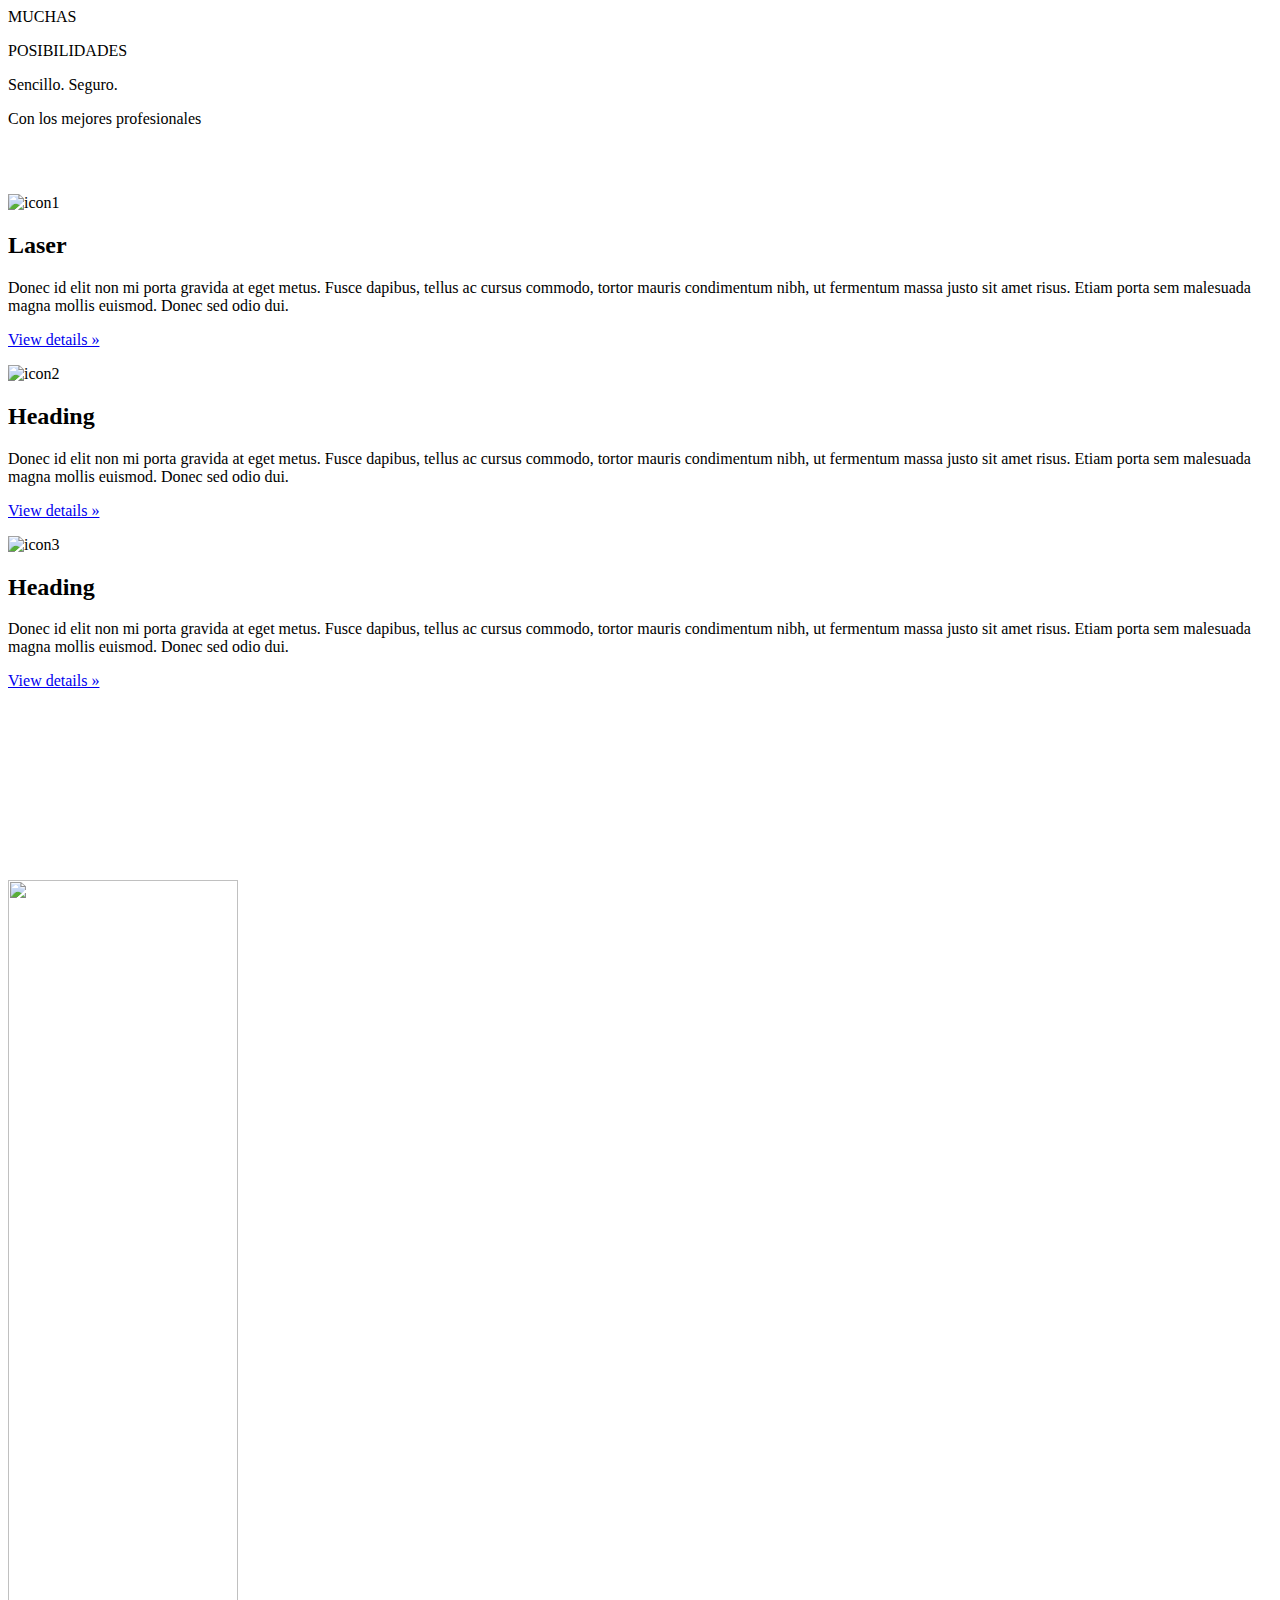
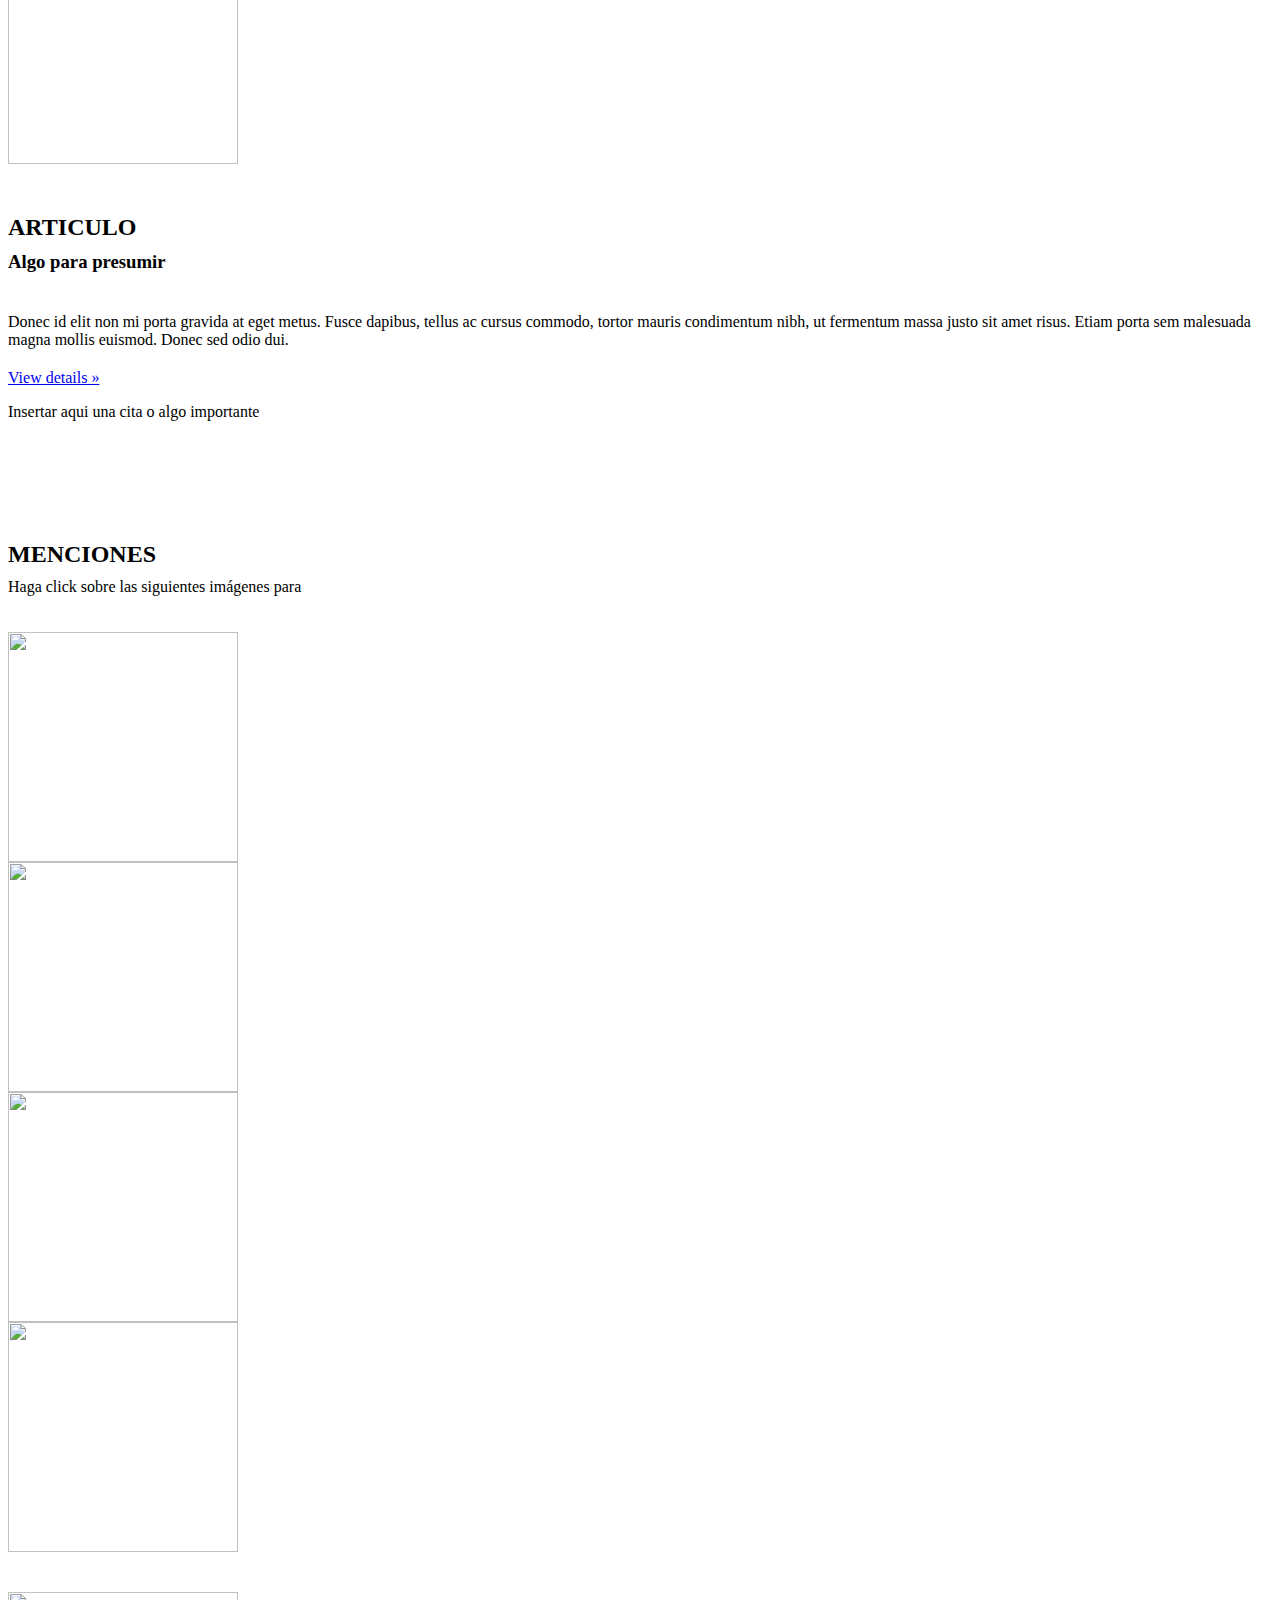
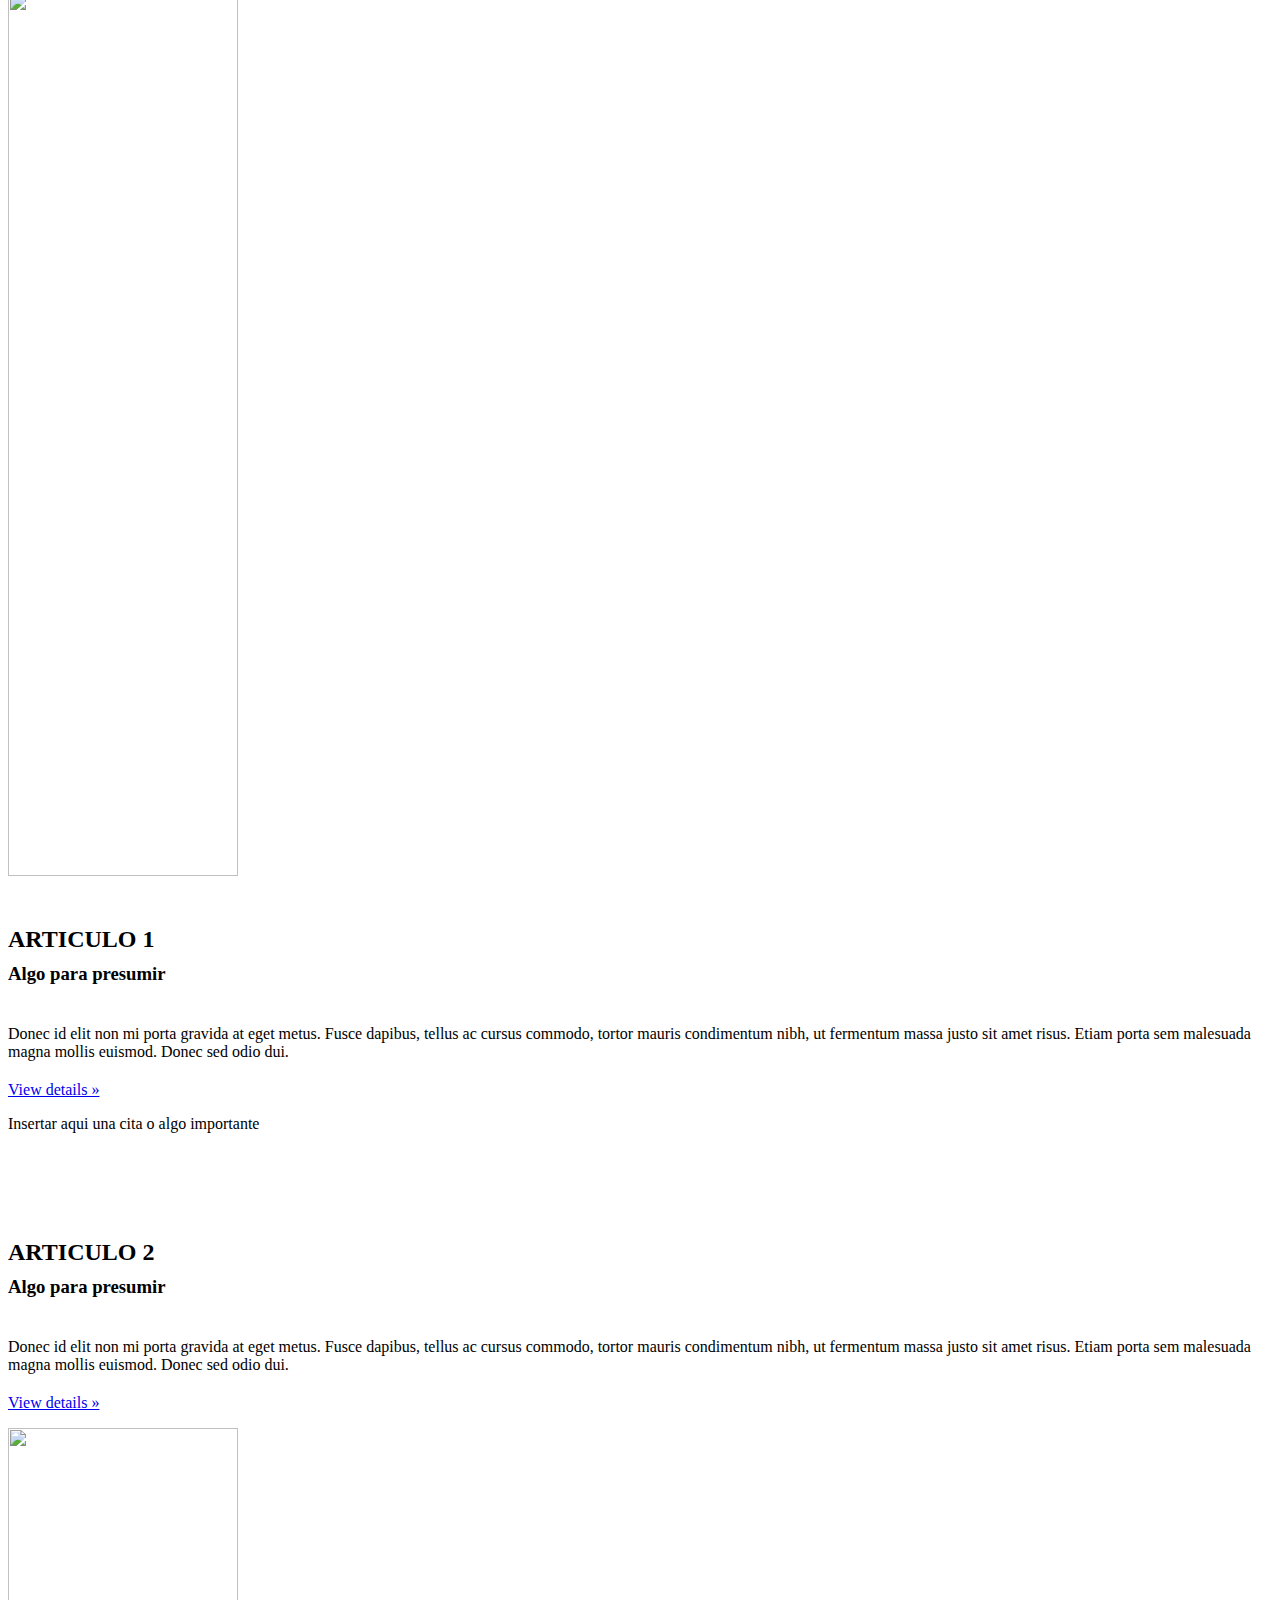
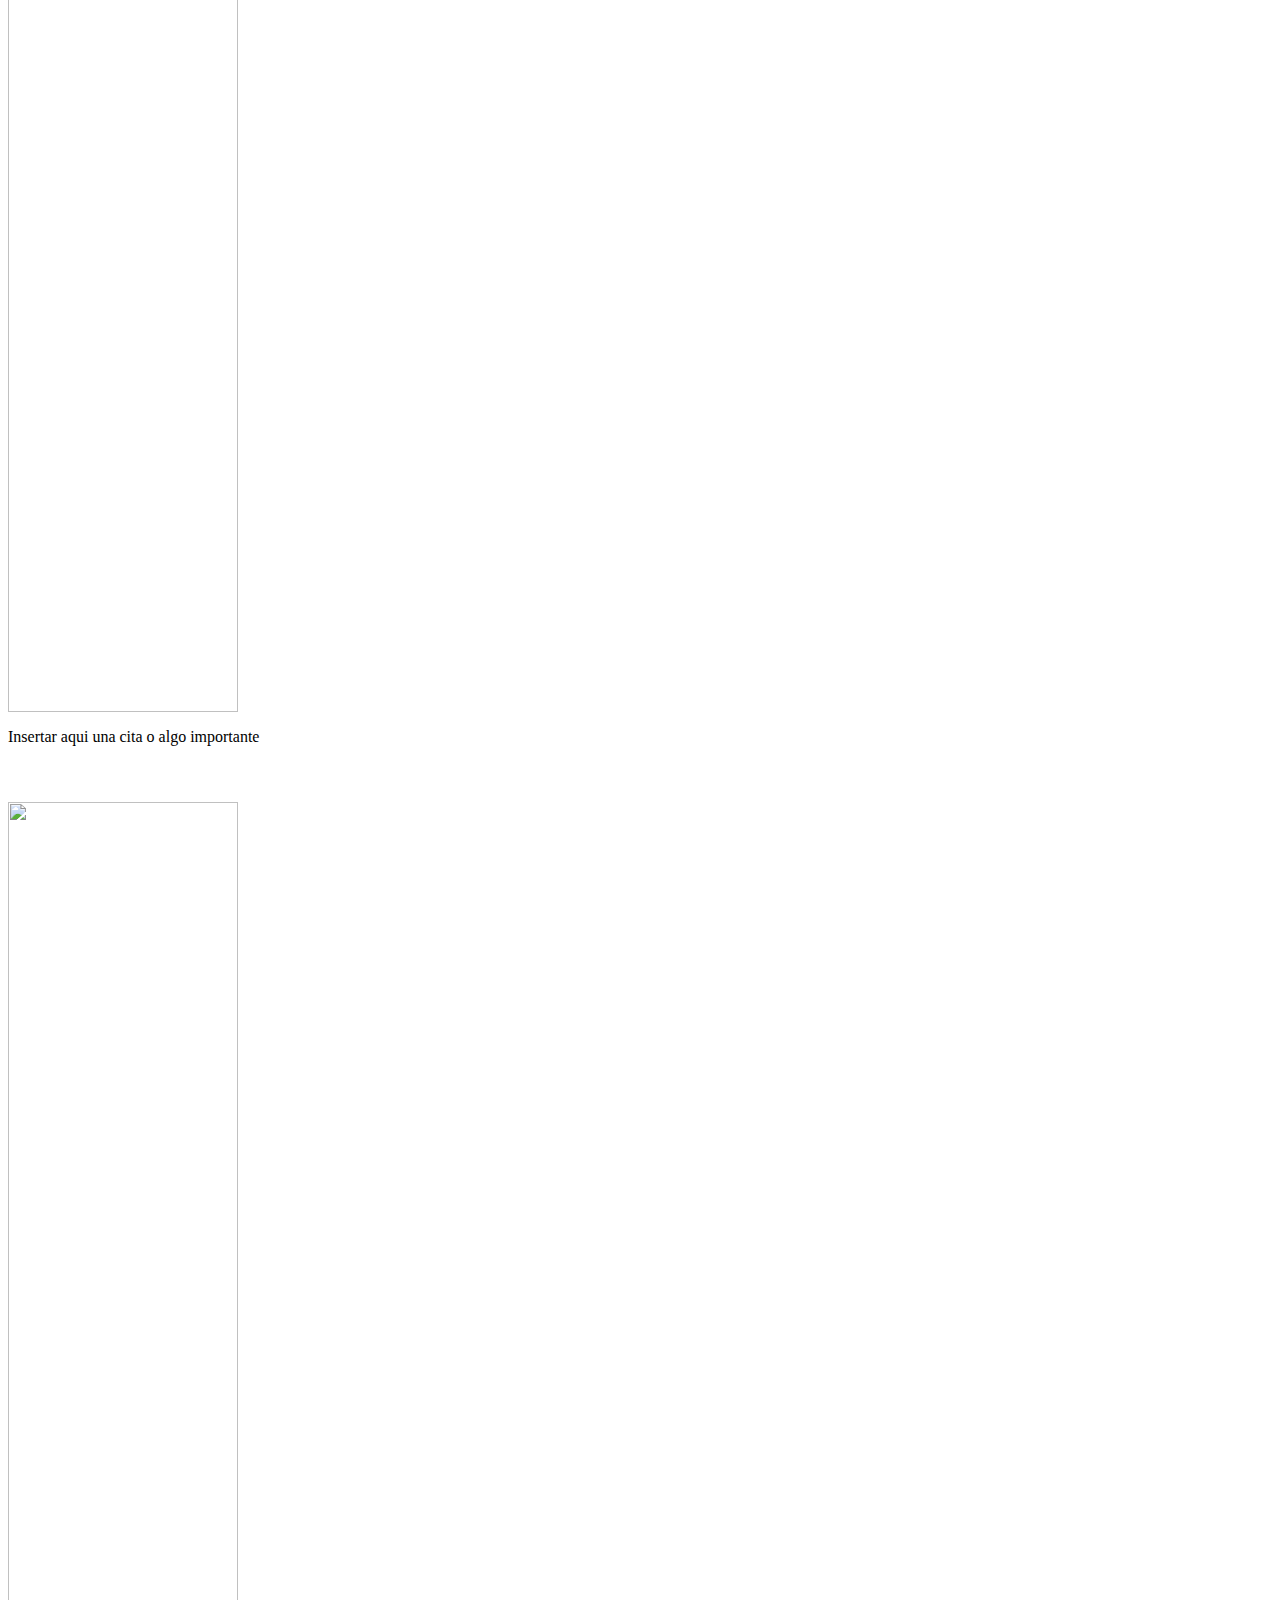
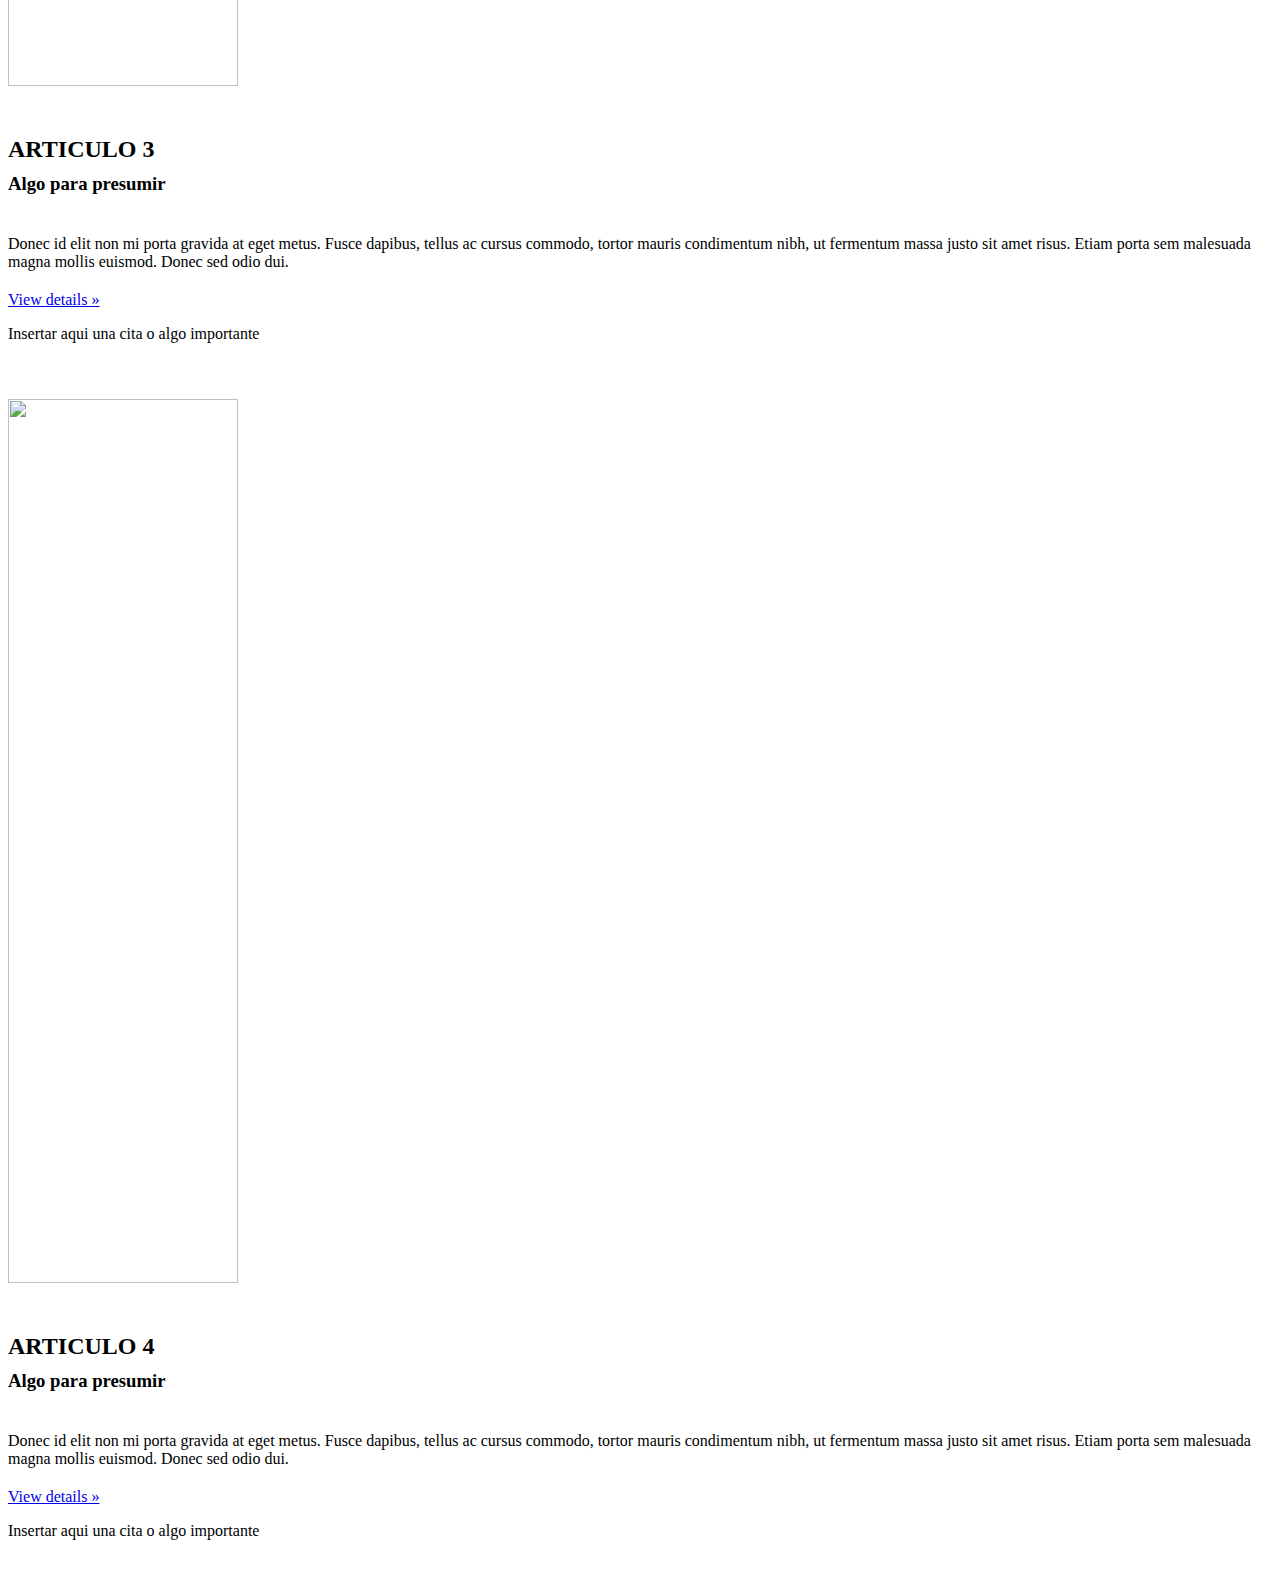
==== html/home.html @ 184cecd7 "added files" ====
<html>


<body>




<!-- <div id="wrapper_bloc">
 -->
    <!--BLOQUE  INICIO-->
    <div id="bloque_inicio" class="appear">
      <!-- Begin PIC-FONDO -->

      <!-- Main jumbotron for a primary marketing message or call to action -->
      <div class="img_fondo fondo_home">
        <!-- <img class="img_fondo abs_position img_jumbo" src="./img/dermatologistsalary1158mod.jpg"> -->
        <div class="container">
          <p class="rotulo1">MUCHAS </p>
          <p class="rotulo2">POSIBILIDADES</p>

          <p class="rotulo_texto1">Sencillo. Seguro.</p>
          <p class="rotulo_texto2">Con los mejores profesionales</p>
        </div>
      </div>
      <!-- END PIC FONDO -->

      <!-- Begin 3 expositores -->
      <div class="container" style="padding-top:50px;">
        <!-- Example row of columns -->
        <div class="row">
          <div class="col-md-4 ">
            <div class="col-md-12 ">
              <img src="./img/circulo_laser.png"  alt="icon1" class="color-icon">
              <div class="color-container extra-padding-4d">
                <h2 class="over-color-icon">Laser</h2>
                <p>Donec id elit non mi porta gravida at eget metus. Fusce dapibus, tellus ac cursus commodo, tortor mauris condimentum nibh, ut fermentum massa justo sit amet risus. Etiam porta sem malesuada magna mollis euismod. Donec sed odio dui. </p>
                <p><a class="btn btn-default" href="#" role="button">View details &raquo;</a></p>
              </div>
            </div>
          </div>

          <div class="col-md-4 ">
            <div class="col-md-12 ">
              <img src="./img/circulo.png"  alt="icon2" class="color-icon">
              <div class="color-container extra-padding-4d">
                <h2 class="over-color-icon">Heading</h2>
                <p>Donec id elit non mi porta gravida at eget metus. Fusce dapibus, tellus ac cursus commodo, tortor mauris condimentum nibh, ut fermentum massa justo sit amet risus. Etiam porta sem malesuada magna mollis euismod. Donec sed odio dui. </p>
                <p><a class="btn btn-default" href="#" role="button">View details &raquo;</a></p>
              </div>
            </div>
          </div>
          <div class="col-md-4">
            <div class="col-md-12 ">
              <img src="./img/circulo.png"  alt="icon3" class="color-icon">
              <div class="color-container extra-padding-4d">
                <h2 class="over-color-icon">Heading</h2>
                <p>Donec id elit non mi porta gravida at eget metus. Fusce dapibus, tellus ac cursus commodo, tortor mauris condimentum nibh, ut fermentum massa justo sit amet risus. Etiam porta sem malesuada magna mollis euismod. Donec sed odio dui. </p>
                <p><a class="btn btn-default" href="#" role="button">View details &raquo;</a></p>
              </div>
            </div>
          </div>
        </div>
      </div>


      <!-- <hr> -->

      <!-- End 3 expositores -->

      <!-- Begin extra expositor -->

      <!-- Main jumbotron for a primary marketing message or call to action -->
      <div class="expositor_fondo" id="bloque_expositor" style="margin-top:150px;"> 
        <div class="container" >

          <div class="row" style="padding-top:20px;">



            <div class="row" style="padding-top:20px;">

              <div class="col-md-3" >
                <img src="./img/portait.jpg" style="width: 100%; max-width:230px; position: relative size: cover;">
              </div>

              <div id="bloque_articulos" class="col-md-8 col-md-offset-1">
                <h2 style="margin-top:50px;">ARTICULO</h2>
                <h3 style="margin-top:-10px;">Algo para presumir</h3>
                <p style="margin-top:40px;">Donec id elit non mi porta gravida at eget metus. Fusce dapibus, tellus ac cursus commodo, tortor mauris condimentum nibh, ut fermentum massa justo sit amet risus. Etiam porta sem malesuada magna mollis euismod. Donec sed odio dui. </p>
                <p style="margin-top:20px;"><a class="btn btn-default" href="#" role="button">View details &raquo;</a></p>
              </div>

              <div class="col-md-12 remark-cite">
                <p>Insertar aqui una cita o algo importante</p>
              </div>
            </div>

          </div>
        </div>
        <!-- END extra expositor -->
      </div>

      <!-- Expositor de imágenes desplegables -->

  <div   id="image_block_4" style="margin-top:120px;">
    <div class="container">
              <div  class="row">
                <div class="expositor_fondo" id="rotulo_menciones">
                <h2 style="">MENCIONES</h2>
                <p style="margin-top:-10px;">Haga click sobre las siguientes imágenes para </p>
                </div>
              </div>

      <div class="row expositor_fondo" id="contenedor_imagenes" style="padding-top:20px; padding-bottom:20px;">

              <div class="col-md-3" alt="img1 Showcase" style="position: relative;" >
                <img src="./img/portait.jpg" class="image_showcase" onclick="clickImage1()" height= "230px" width="230px;">
              </div>

              <div class="col-md-3 " alt="img2 Showcase" style="position: relative;">
                <img src="./img/portait.jpg" height= "230px" width="230px;" class="image_showcase" onclick="clickImage2()">
              </div>

              <div class="col-md-3 " alt="img3 Showcase" style="position: relative;">
                <img src="./img/portait.jpg" height= "230px" width="230px;" class="image_showcase" onclick="clickImage3()">
              </div>

              <div class="col-md-3 " alt="img4 Showcase" style="position: relative;">
                <img src="./img/portait.jpg" height= "230px" width="230px;" class="image_showcase" onclick="clickImage4()">
              </div>

            </div>

              
     
    </div>
  </div>

<!-- EXPOSITORS -->

<div id="espacio">
<!-- 
<div id="slide_block1" class="disappear"> -->
  <div class="expositor_fondo disappear" style="" id="slide_block1">
    <div class="container">
      <div class="row "  style="padding-top:20px; padding-bottom:20px;">

              <div class="col-md-3" >
                <img src="./img/portait.jpg" style="width: 100%; max-width:230px; position: relative size: cover;">
              </div>

              <div class="col-md-8 col-md-offset-1">
                <h2 style="margin-top:50px;">ARTICULO 1</h2>
                <h3 style="margin-top:-10px;">Algo para presumir</h3>
                <p style="margin-top:40px;">Donec id elit non mi porta gravida at eget metus. Fusce dapibus, tellus ac cursus commodo, tortor mauris condimentum nibh, ut fermentum massa justo sit amet risus. Etiam porta sem malesuada magna mollis euismod. Donec sed odio dui. </p>
                <p style="margin-top:20px;"><a class="btn btn-default" href="#" role="button">View details &raquo;</a></p>
              </div>

              <div class="col-md-12 remark-cite">
                <p>Insertar aqui una cita o algo importante</p>
              </div>
      </div>
    </div>
  </div>

<!-- 
          </div> -->
      

      



   <div class="expositor_fondo disappear"  id="slide_block2">
    <div class="container">
      <div class="row "  style="padding-top:20px; padding-bottom:20px;">

              

              <div  class="col-md-8 col-md-offset-1">
                <h2 style="margin-top:50px;">ARTICULO 2</h2>
                <h3 style="margin-top:-10px;">Algo para presumir</h3>
                <p style="margin-top:40px;">Donec id elit non mi porta gravida at eget metus. Fusce dapibus, tellus ac cursus commodo, tortor mauris condimentum nibh, ut fermentum massa justo sit amet risus. Etiam porta sem malesuada magna mollis euismod. Donec sed odio dui. </p>
                <p style="margin-top:20px;"><a class="btn btn-default" href="#" role="button">View details &raquo;</a></p>
              </div>

              <div class="col-md-3" >
                <img src="./img/portait.jpg" style="width: 100%; max-width:230px; position: relative size: cover;">
              </div>

              <div class="col-md-12 remark-cite">
                <p>Insertar aqui una cita o algo importante</p>
              </div>
      </div>
    </div>
  </div>



   <div class="expositor_fondo disappear"  id="slide_block3">
    <div class="container">
      <div class="row "  style="padding-top:20px; padding-bottom:20px;">

              <div class="col-md-3" >
                <img src="./img/portait.jpg" style="width: 100%; max-width:230px; position: relative size: cover;">
              </div>

              <div  class="col-md-8 col-md-offset-1">
                <h2 style="margin-top:50px;">ARTICULO 3</h2>
                <h3 style="margin-top:-10px;">Algo para presumir</h3>
                <p style="margin-top:40px;">Donec id elit non mi porta gravida at eget metus. Fusce dapibus, tellus ac cursus commodo, tortor mauris condimentum nibh, ut fermentum massa justo sit amet risus. Etiam porta sem malesuada magna mollis euismod. Donec sed odio dui. </p>
                <p style="margin-top:20px;"><a class="btn btn-default" href="#" role="button">View details &raquo;</a></p>
              </div>

              <div class="col-md-12 remark-cite">
                <p>Insertar aqui una cita o algo importante</p>
              </div>
      </div>
    </div>
  </div>


 <div class="expositor_fondo disappear"  id="slide_block4">
    <div class="container">
      <div class="row "  style="padding-top:20px; padding-bottom:20px;">

              <div class="col-md-3" >
                <img src="./img/portait.jpg" style="width: 100%; max-width:230px; position: relative size: cover;">
              </div>

              <div  class="col-md-8 col-md-offset-1">
                <h2 style="margin-top:50px;">ARTICULO 4</h2>
                <h3 style="margin-top:-10px;">Algo para presumir</h3>
                <p style="margin-top:40px;">Donec id elit non mi porta gravida at eget metus. Fusce dapibus, tellus ac cursus commodo, tortor mauris condimentum nibh, ut fermentum massa justo sit amet risus. Etiam porta sem malesuada magna mollis euismod. Donec sed odio dui. </p>
                <p style="margin-top:20px;"><a class="btn btn-default" href="#" role="button">View details &raquo;</a></p>
              </div>

              <div class="col-md-12 remark-cite">
                <p>Insertar aqui una cita o algo importante</p>
              </div>
      </div>
    </div>
  </div>


      </div>


    </div>
<!-- END BLOQUE INICIO -->

<!-- BLOQUE INFO -->
     <!--  <div id="bloque_info" class="disappear">
       
    </div> -->
<!-- END BLOQUE INFO -->


<!-- </div> -->

</body>

</html>
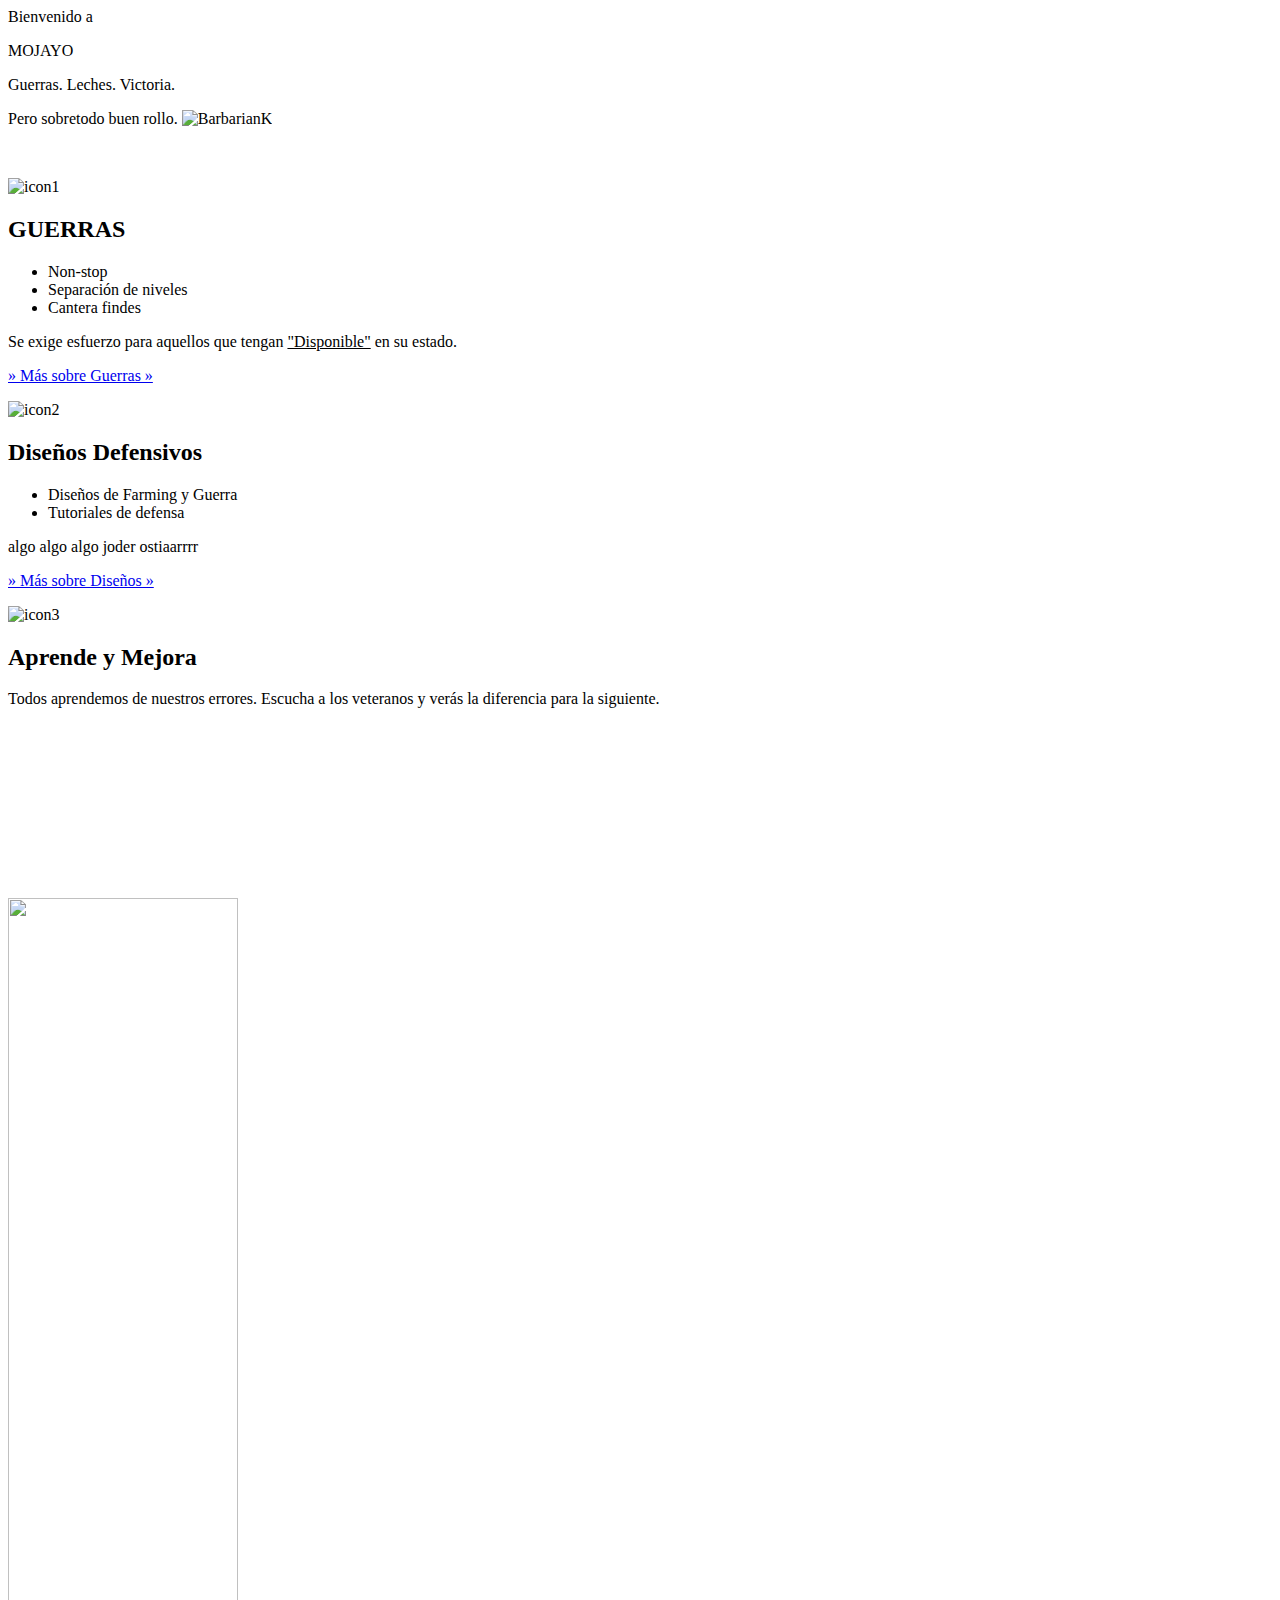
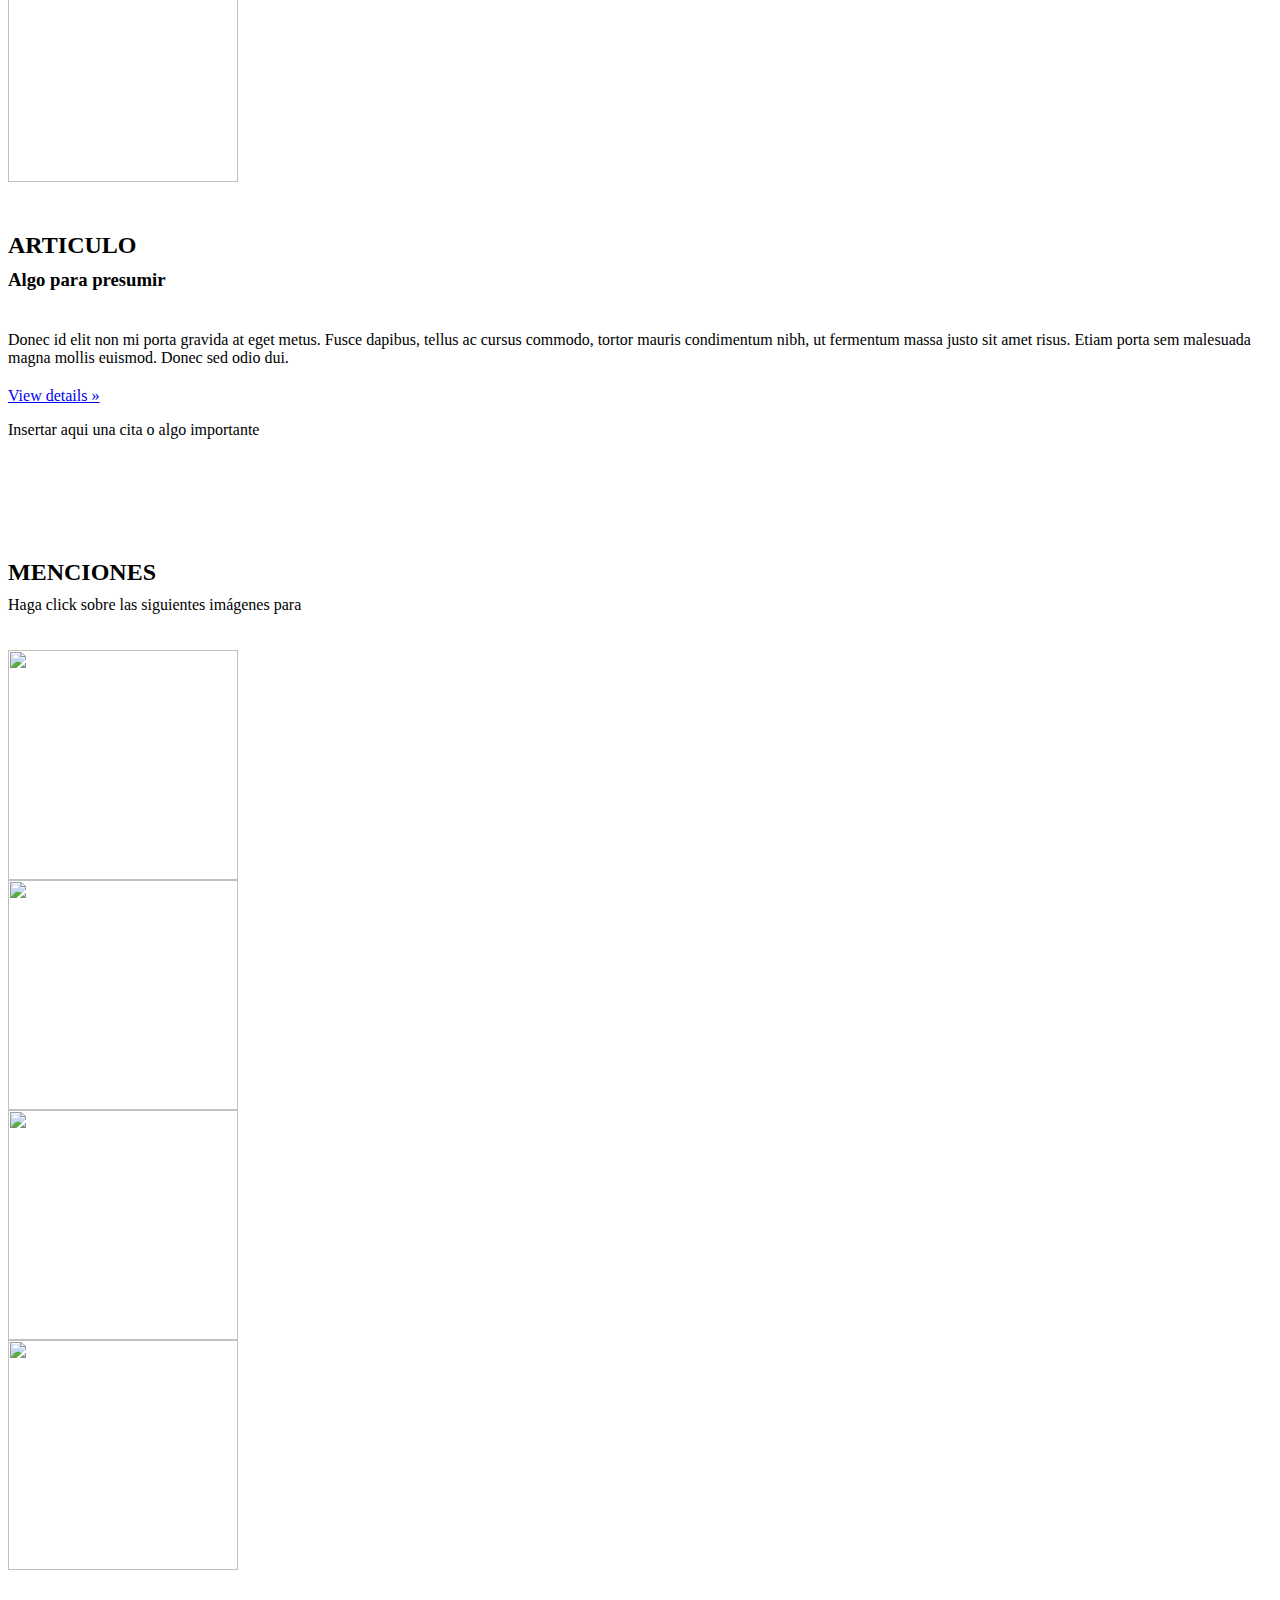
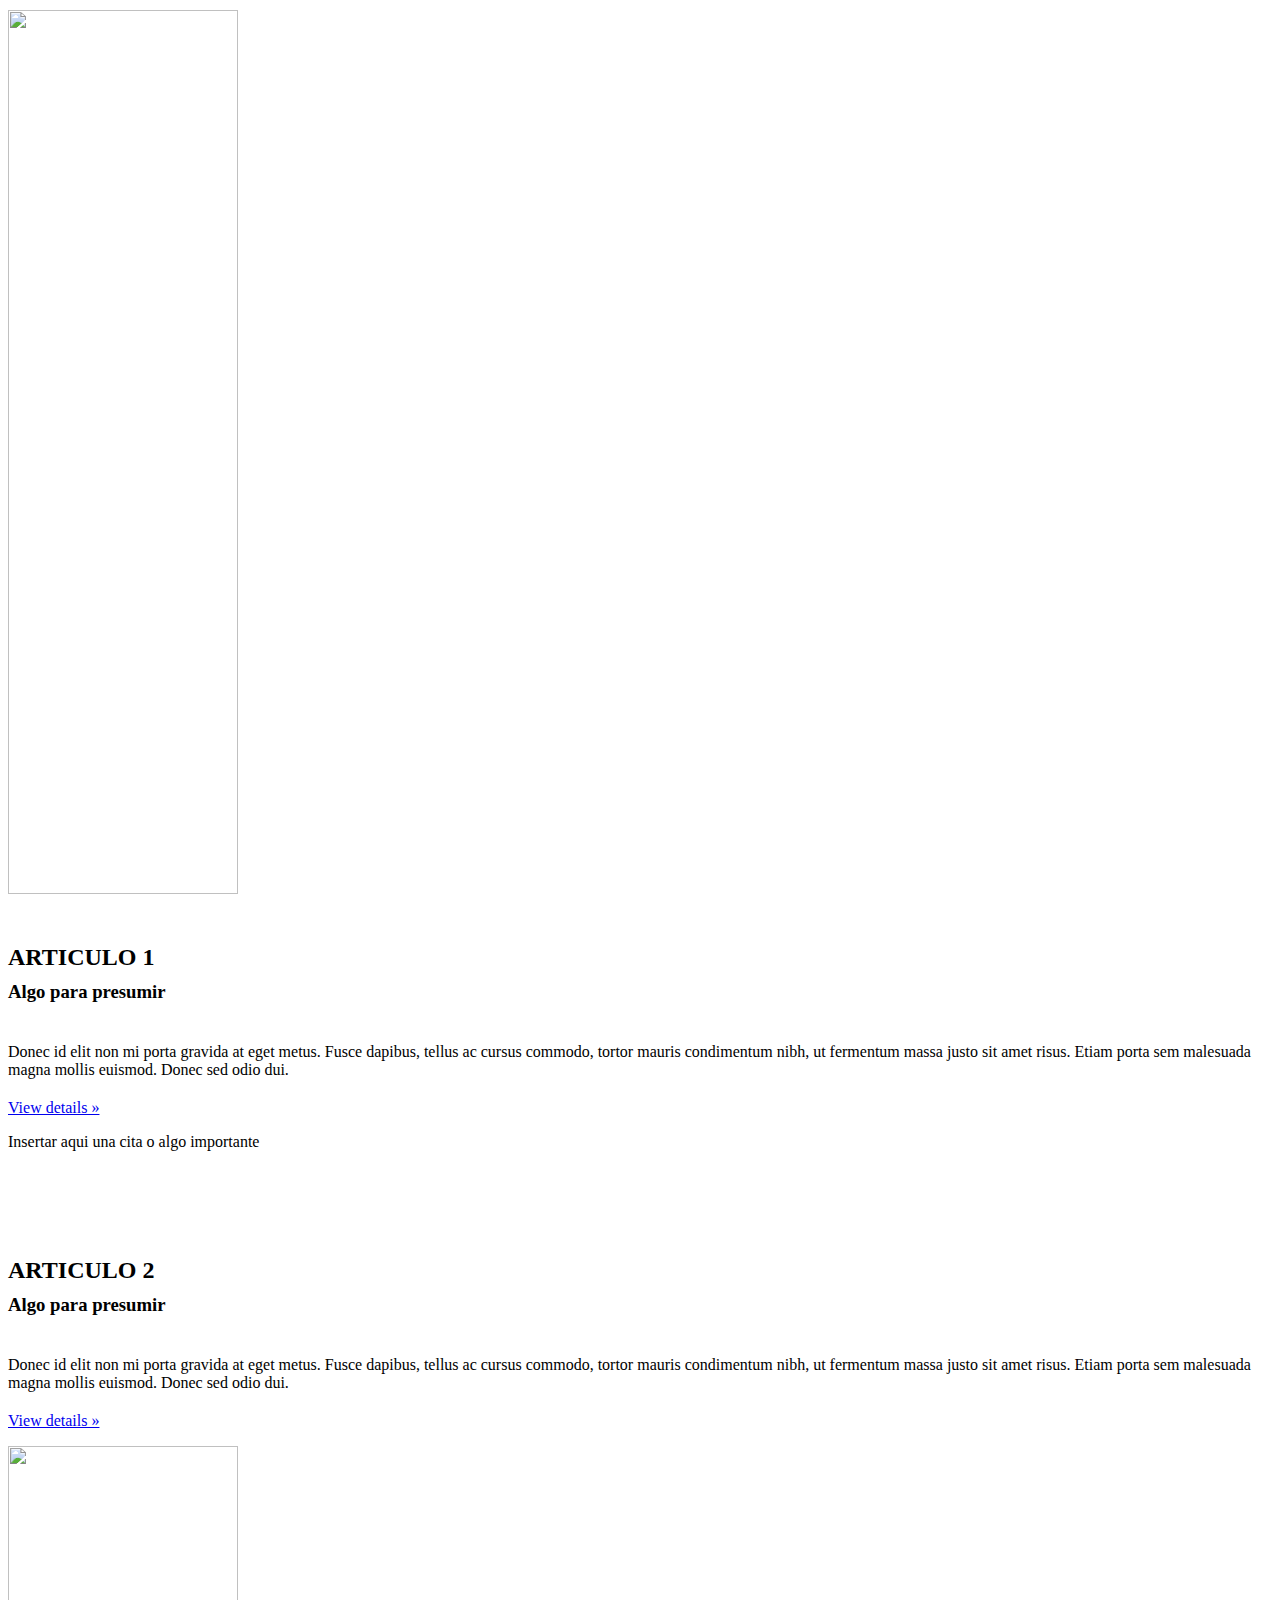
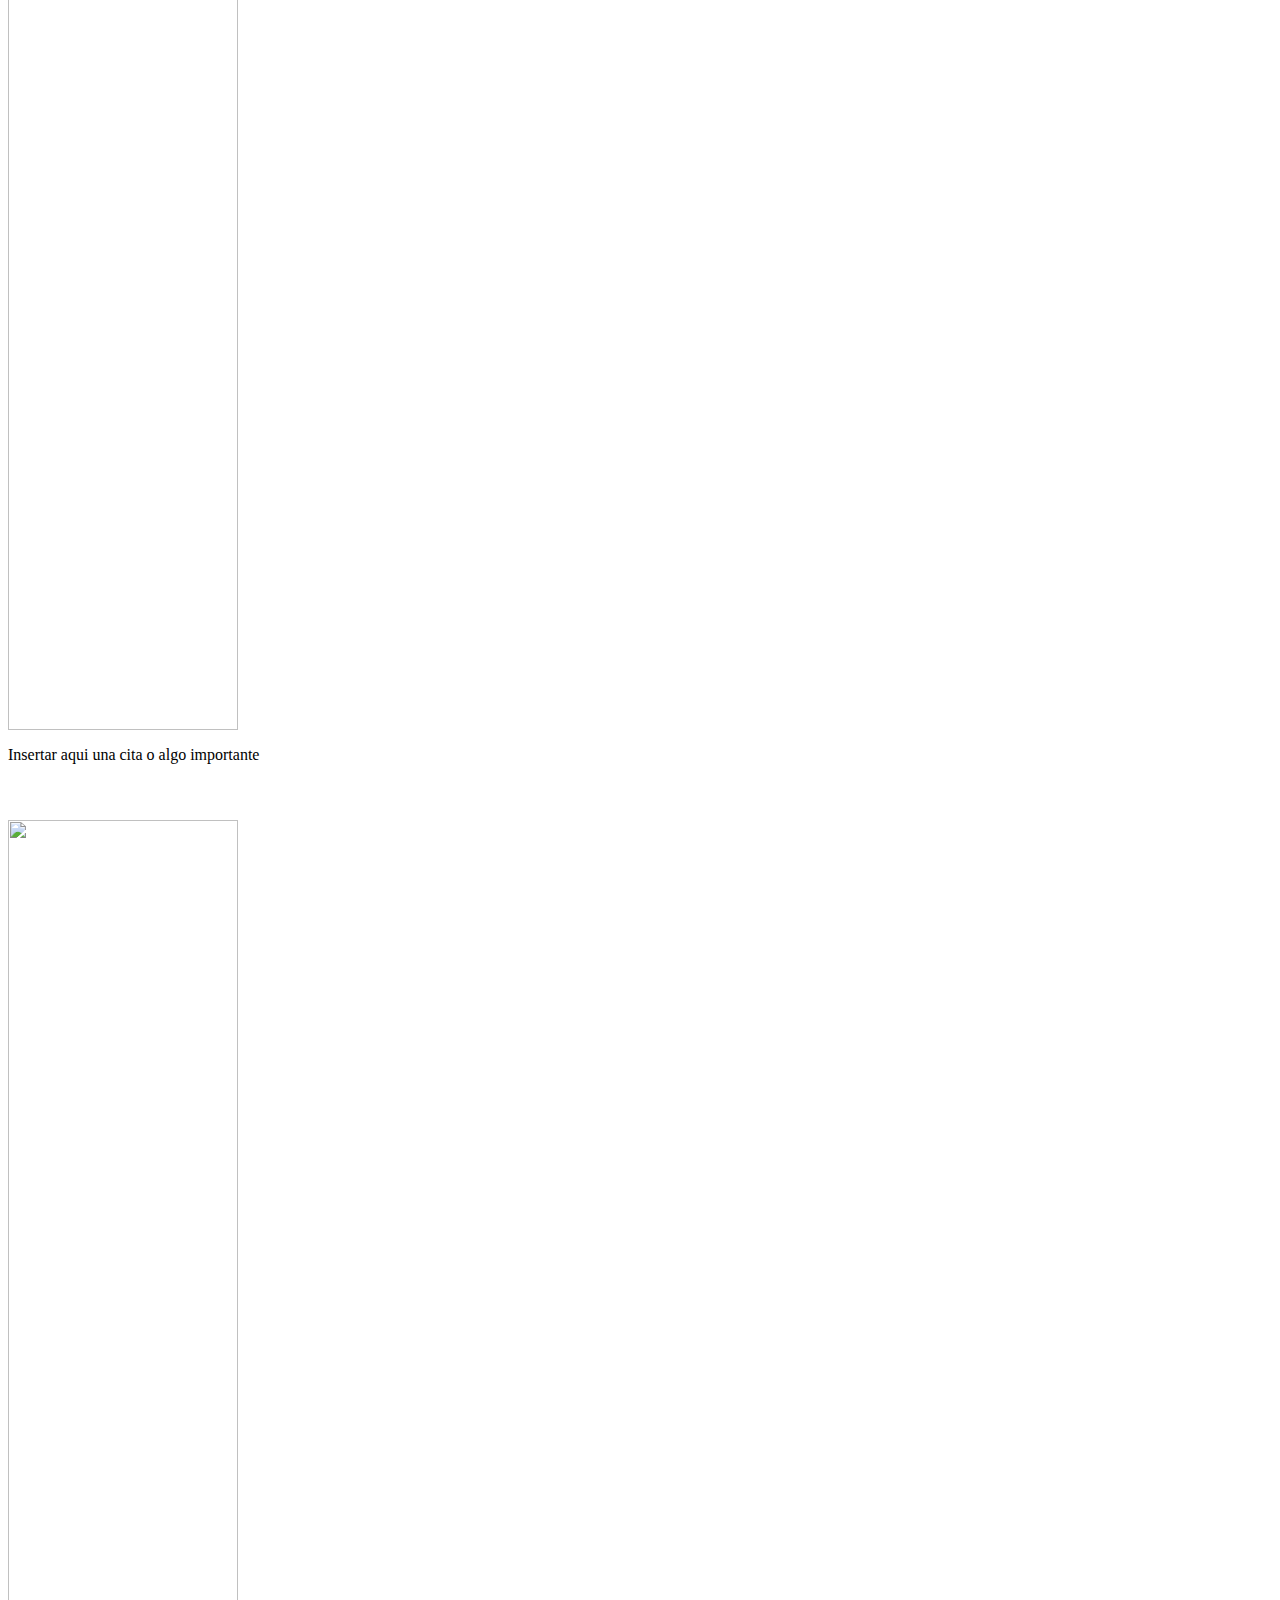
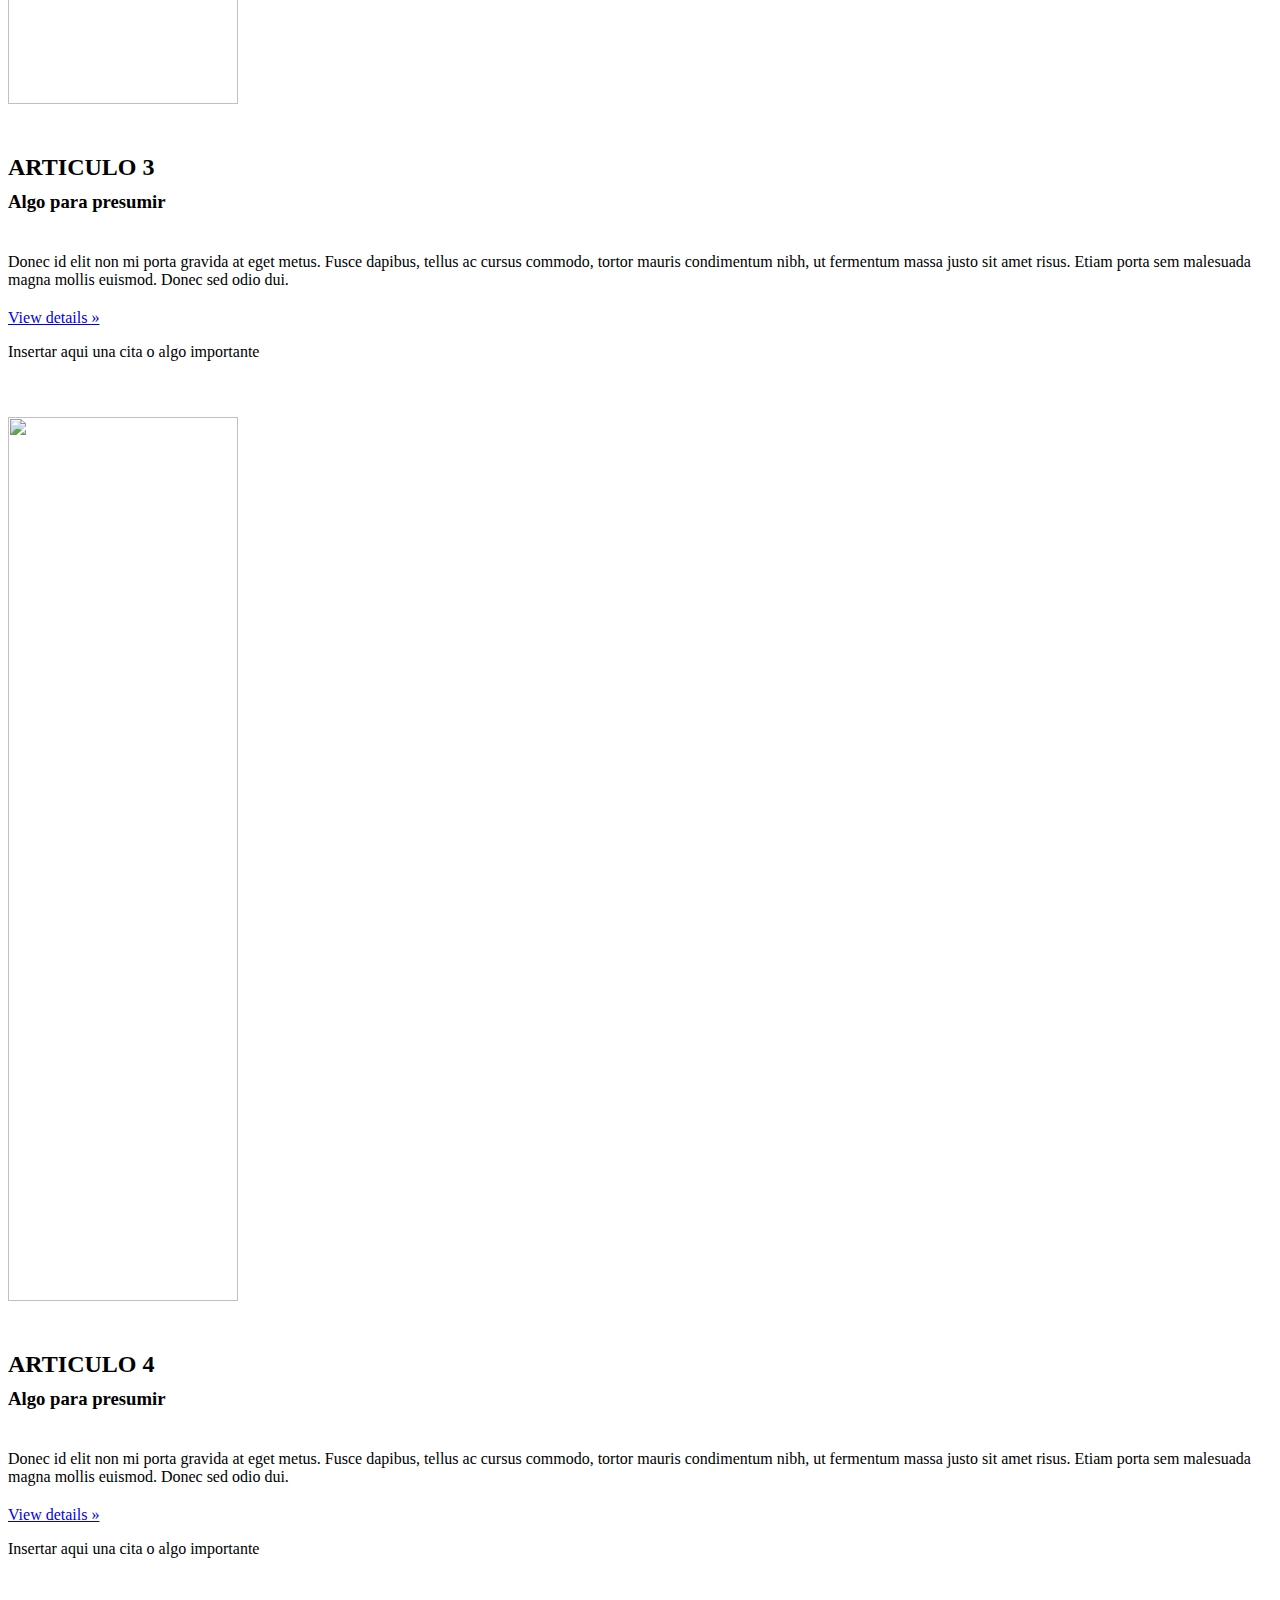
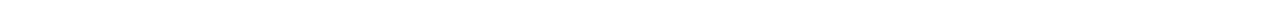
==== commit 19a5f871: "changes" ====
--- a/html/home.html
+++ b/html/home.html
@@ -6,6 +6,7 @@
 
 
 <body>
+
 
 
 
@@ -20,47 +21,68 @@
       <div class="img_fondo fondo_home">
         <!-- <img class="img_fondo abs_position img_jumbo" src="./img/dermatologistsalary1158mod.jpg"> -->
         <div class="container">
-          <p class="rotulo1">MUCHAS </p>
-          <p class="rotulo2">POSIBILIDADES</p>
-
-          <p class="rotulo_texto1">Sencillo. Seguro.</p>
-          <p class="rotulo_texto2">Con los mejores profesionales</p>
+          <p class="rotulo1 rotulo_color">Bienvenido a </p>
+          <p class="rotulo2 rotulo_color">MOJAYO</p>
+
+          <p class="rotulo_texto1 rotulo_color">Guerras. Leches. Victoria.</p>
+          <span class="rotulo_texto2 rotulo_color">Pero sobretodo buen rollo.</span>
+
+          <img src="./img/king1.png" alt="BarbarianK" class="imagen_fondo_complementaria">
+
+          
         </div>
+
       </div>
       <!-- END PIC FONDO -->
 
       <!-- Begin 3 expositores -->
+
+
       <div class="container" style="padding-top:50px;">
         <!-- Example row of columns -->
         <div class="row">
           <div class="col-md-4 ">
             <div class="col-md-12 ">
-              <img src="./img/circulo_laser.png"  alt="icon1" class="color-icon">
+              <img src="./img/circulos/circulo_espadas.png"  alt="icon1" class="color-icon">
               <div class="color-container extra-padding-4d">
-                <h2 class="over-color-icon">Laser</h2>
-                <p>Donec id elit non mi porta gravida at eget metus. Fusce dapibus, tellus ac cursus commodo, tortor mauris condimentum nibh, ut fermentum massa justo sit amet risus. Etiam porta sem malesuada magna mollis euismod. Donec sed odio dui. </p>
-                <p><a class="btn btn-default" href="#" role="button">View details &raquo;</a></p>
+                <h2 class="over-color-icon">GUERRAS</h2>
+                <ul class="list_box">
+                  <li>Non-stop</li>
+                  <li>Separación de niveles</li>
+                  <li>Cantera findes</li>
+                </ul>
+
+                <p>Se exige esfuerzo para aquellos que tengan <u>"Disponible"</u> en su estado. </p>
+
+                <p><a class="" href="#" role="button"> &raquo; Más sobre Guerras &raquo;</a></p>
               </div>
             </div>
           </div>
 
           <div class="col-md-4 ">
             <div class="col-md-12 ">
-              <img src="./img/circulo.png"  alt="icon2" class="color-icon">
+              <img src="./img/circulos/circulo_escudo.png"  alt="icon2" class="color-icon">
               <div class="color-container extra-padding-4d">
-                <h2 class="over-color-icon">Heading</h2>
-                <p>Donec id elit non mi porta gravida at eget metus. Fusce dapibus, tellus ac cursus commodo, tortor mauris condimentum nibh, ut fermentum massa justo sit amet risus. Etiam porta sem malesuada magna mollis euismod. Donec sed odio dui. </p>
-                <p><a class="btn btn-default" href="#" role="button">View details &raquo;</a></p>
+                <h2 class="over-color-icon">Diseños Defensivos</h2>
+
+                <ul class="list_box">
+                  
+                  <li>Diseños de Farming y Guerra</li>
+                  <li>Tutoriales de defensa</li>
+                </ul>
+
+                <p> algo algo algo joder ostiaarrrr</p>
+                <p><a class="" href="#" role="button"> &raquo; Más sobre Diseños &raquo;</a></p>
               </div>
             </div>
           </div>
           <div class="col-md-4">
             <div class="col-md-12 ">
-              <img src="./img/circulo.png"  alt="icon3" class="color-icon">
+              <img src="./img/circulos/circulo_aprender.png"  alt="icon3" class="color-icon">
               <div class="color-container extra-padding-4d">
-                <h2 class="over-color-icon">Heading</h2>
-                <p>Donec id elit non mi porta gravida at eget metus. Fusce dapibus, tellus ac cursus commodo, tortor mauris condimentum nibh, ut fermentum massa justo sit amet risus. Etiam porta sem malesuada magna mollis euismod. Donec sed odio dui. </p>
-                <p><a class="btn btn-default" href="#" role="button">View details &raquo;</a></p>
+                <h2 class="over-color-icon">Aprende y Mejora</h2>
+                <p> Todos aprendemos de nuestros errores. Escucha a los veteranos y verás la diferencia para la siguiente. </p>
+                <!-- <p><a class="btn btn-default" href="#" role="button">View details &raquo;</a></p> -->
               </div>
             </div>
           </div>
@@ -252,8 +274,6 @@
 
 
     </div>
-<!-- END BLOQUE INICIO -->
-
 <!-- BLOQUE INFO -->
      <!--  <div id="bloque_info" class="disappear">
        
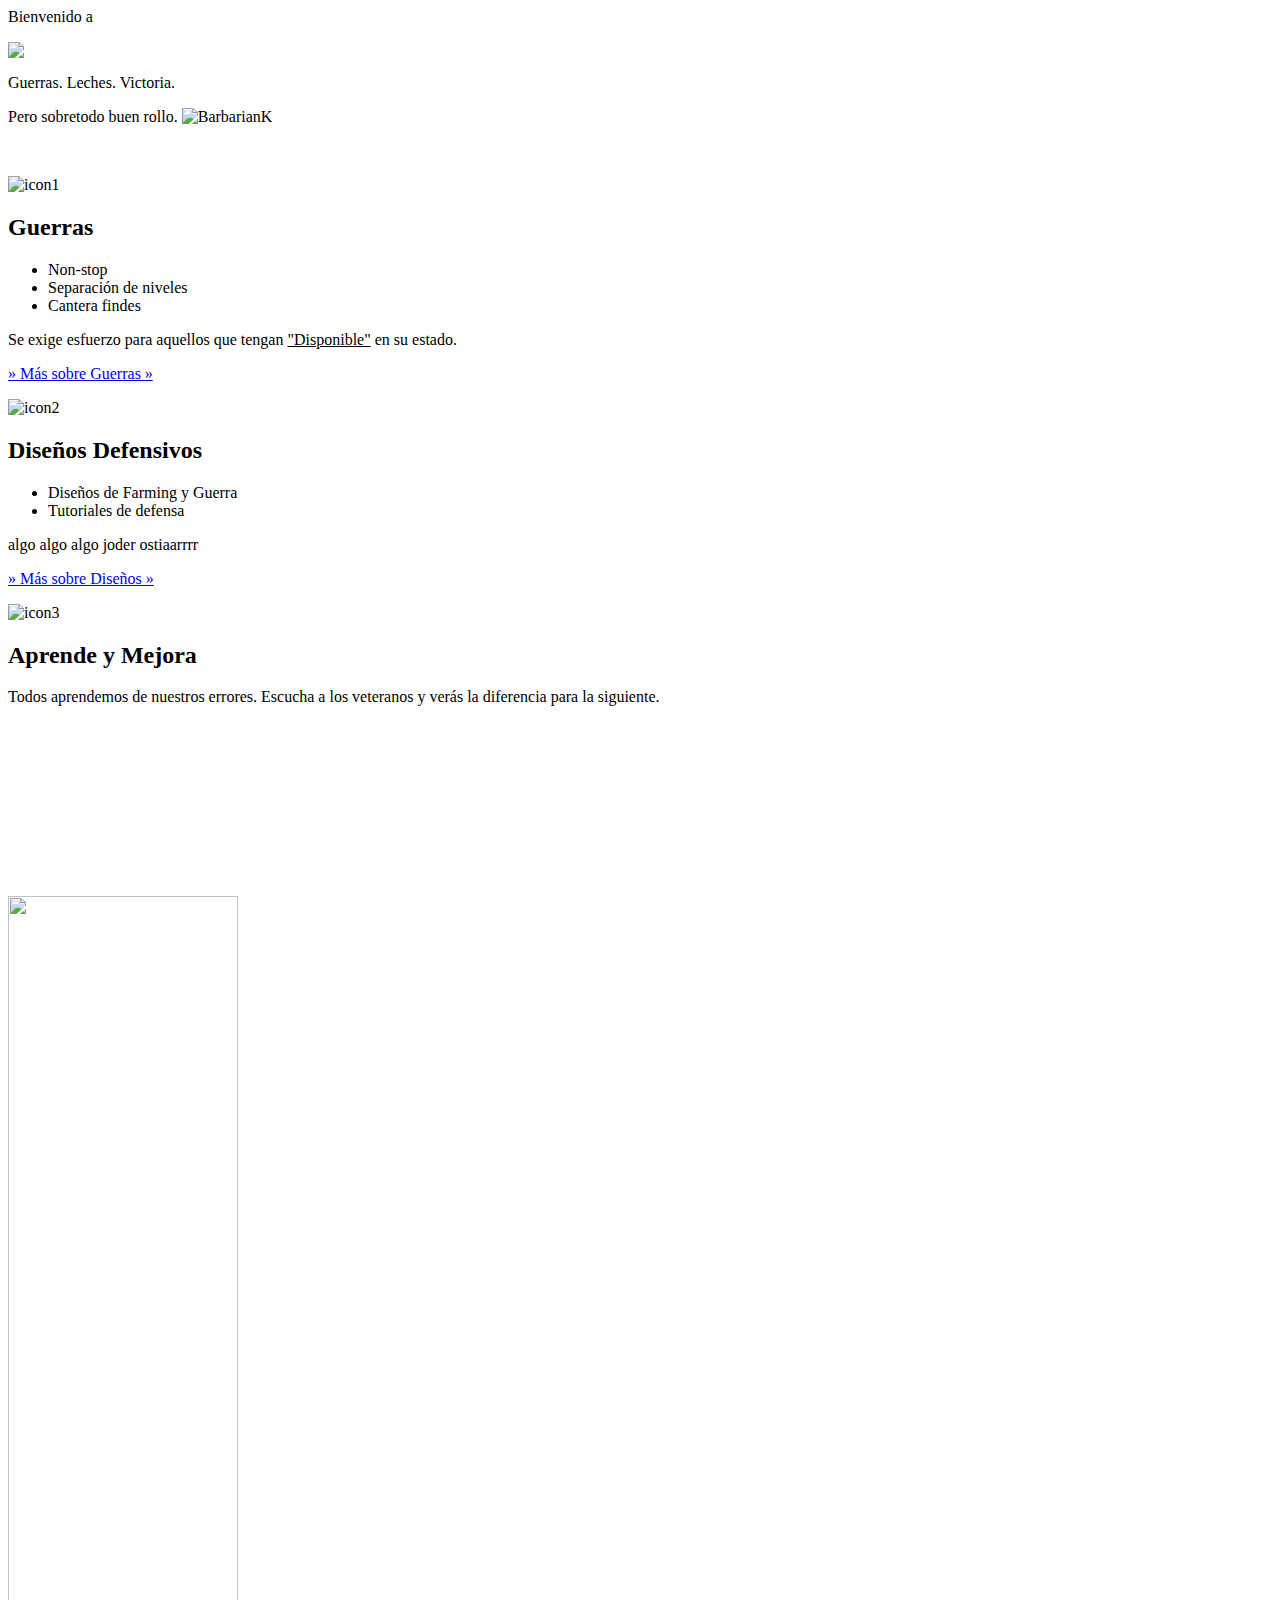
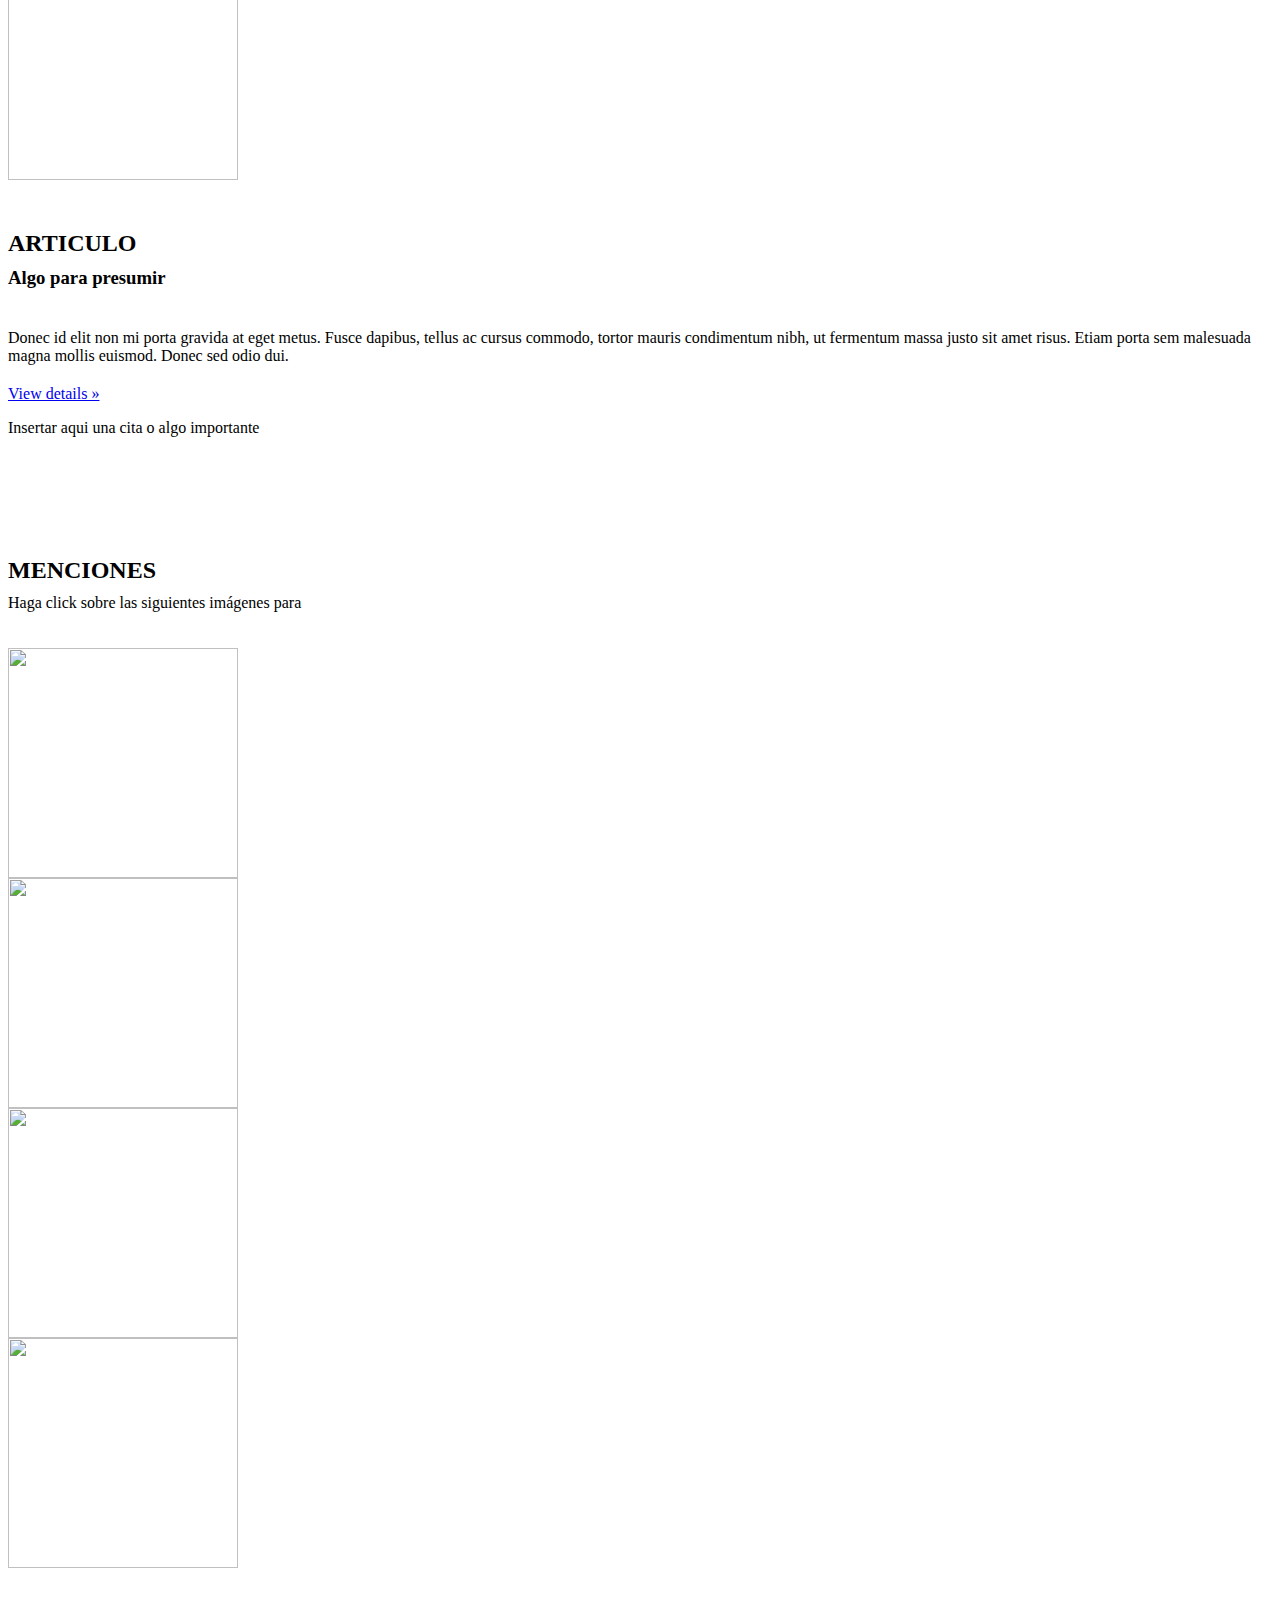
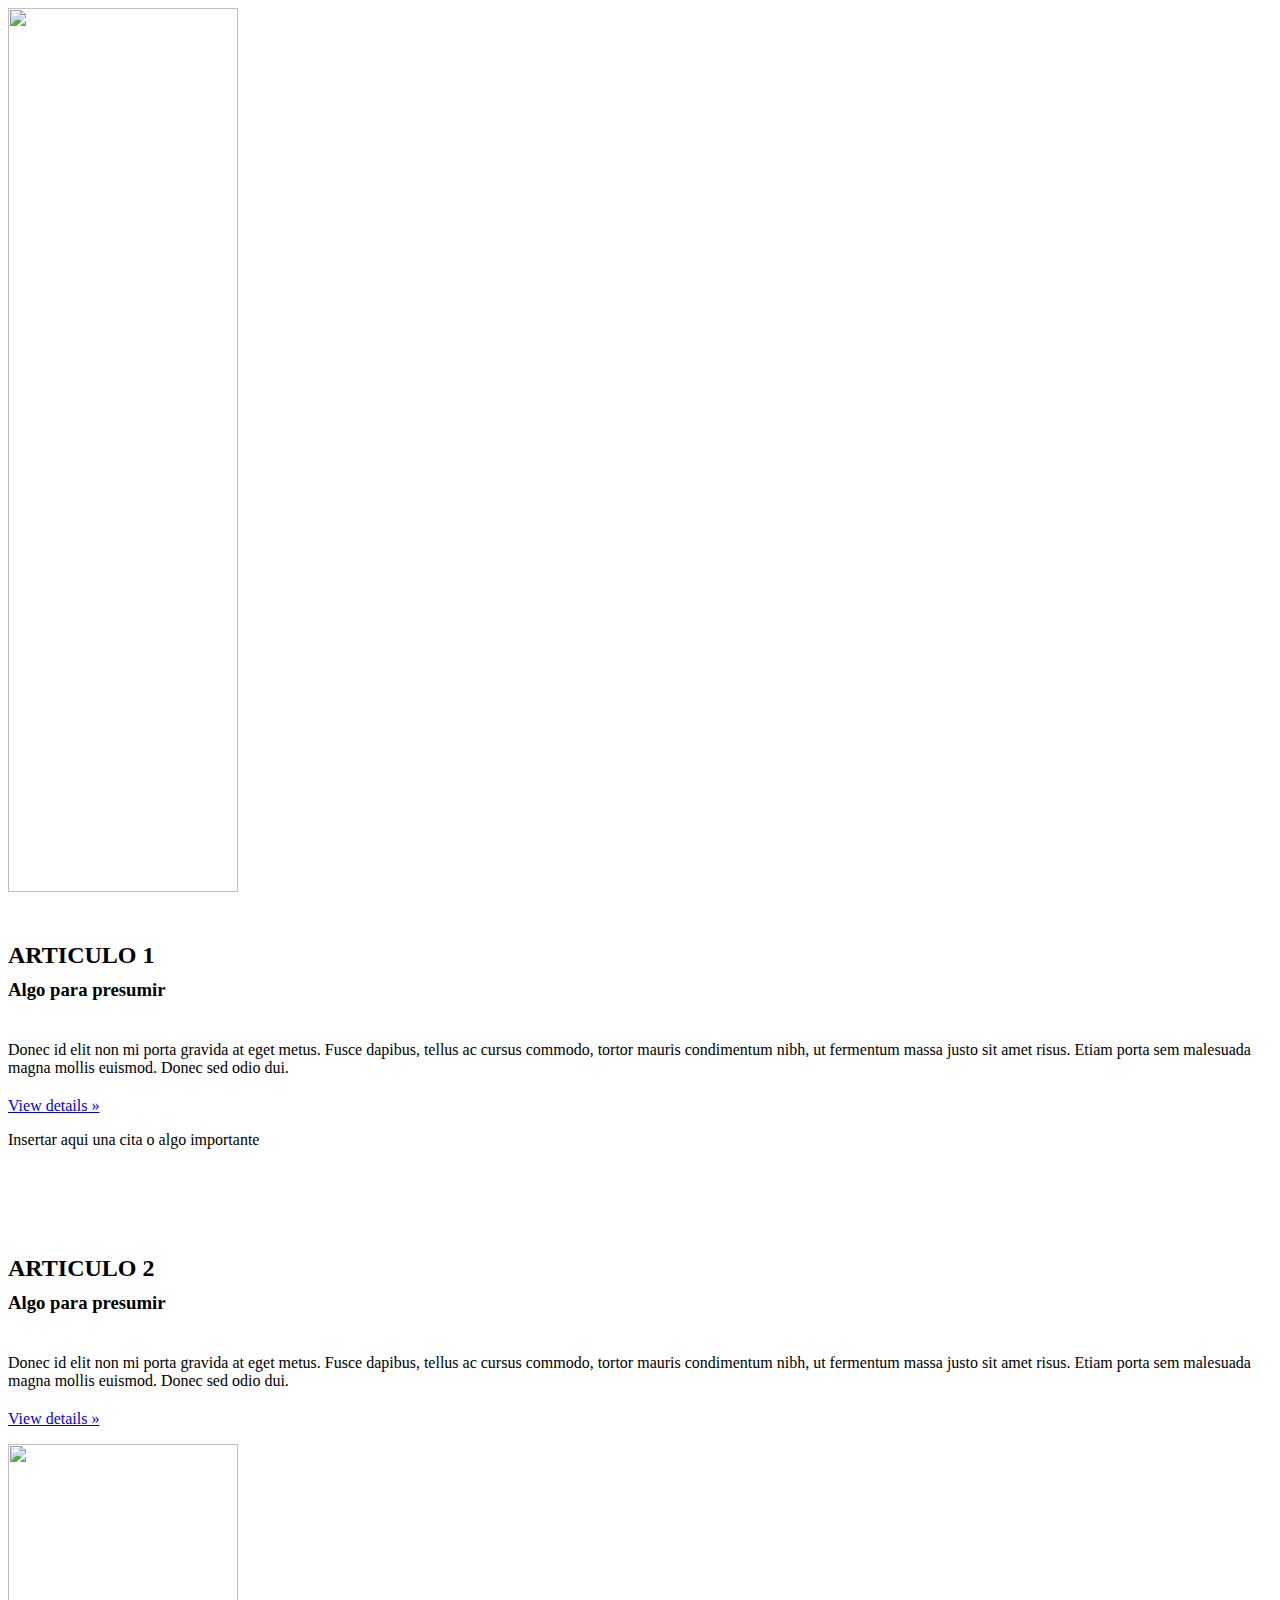
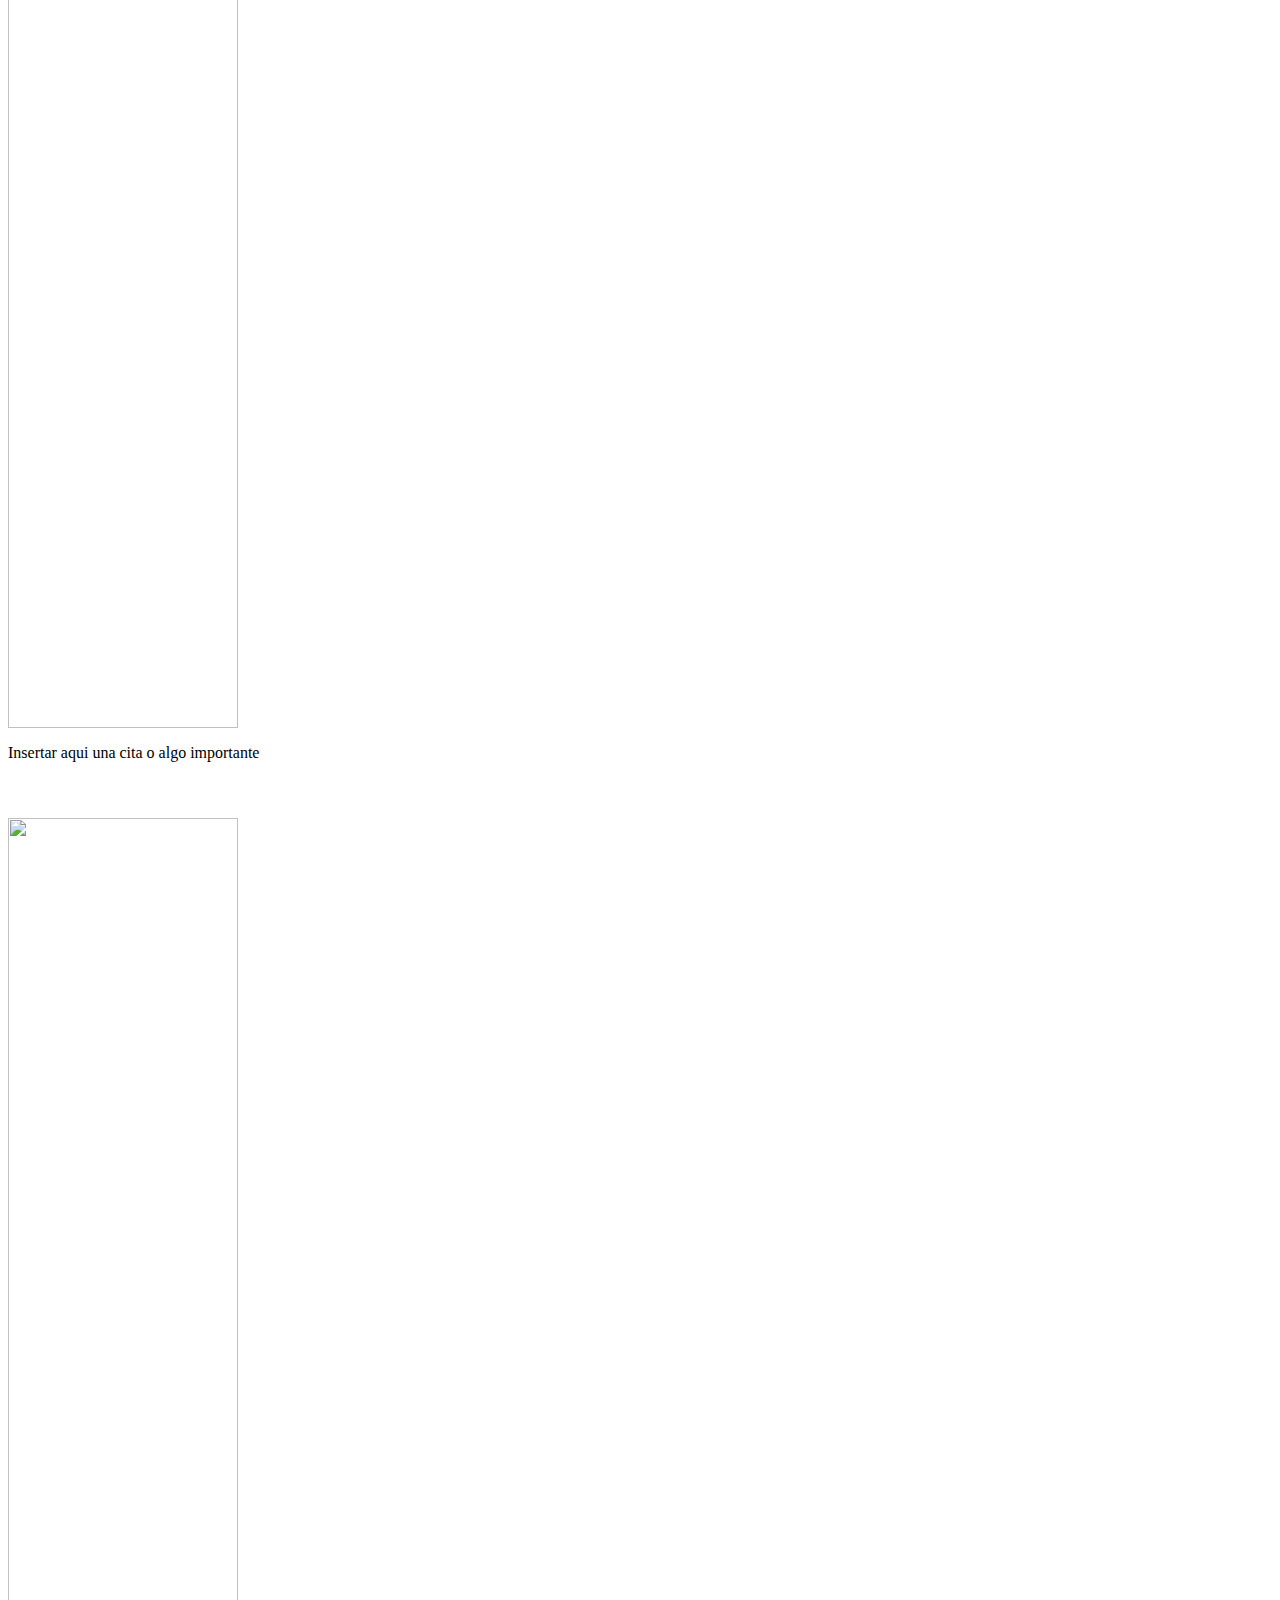
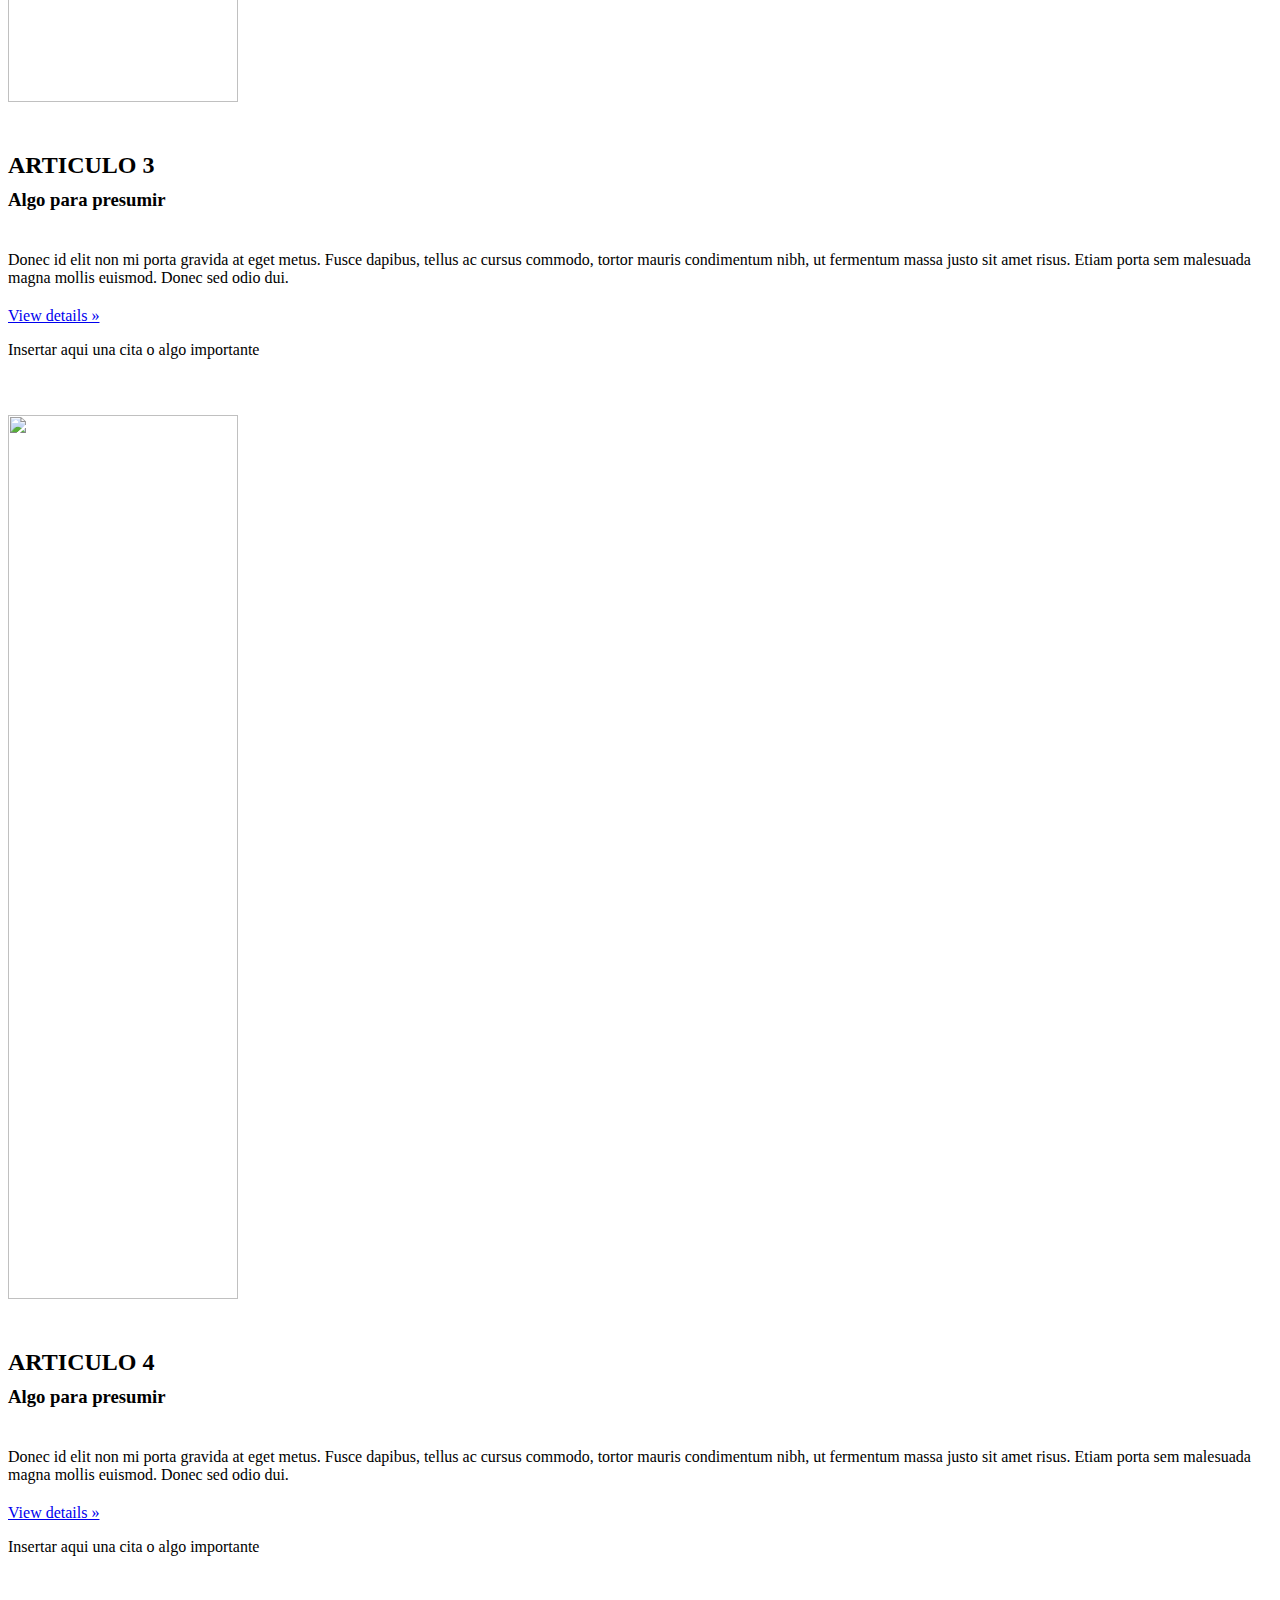
==== commit c82ca1d4: "añadidos titulos" ====
--- a/html/home.html
+++ b/html/home.html
@@ -22,7 +22,9 @@
         <!-- <img class="img_fondo abs_position img_jumbo" src="./img/dermatologistsalary1158mod.jpg"> -->
         <div class="container">
           <p class="rotulo1 rotulo_color">Bienvenido a </p>
-          <p class="rotulo2 rotulo_color">MOJAYO</p>
+          <!-- <p class="rotulo2 rotulo_color">MOJAYO</p> -->
+          <img  class="rotulo2 rotulo_color" src="./img/rotulos/mojayo.png">
+
 
           <p class="rotulo_texto1 rotulo_color">Guerras. Leches. Victoria.</p>
           <span class="rotulo_texto2 rotulo_color">Pero sobretodo buen rollo.</span>
@@ -45,7 +47,7 @@
             <div class="col-md-12 ">
               <img src="./img/circulos/circulo_espadas.png"  alt="icon1" class="color-icon">
               <div class="color-container extra-padding-4d">
-                <h2 class="over-color-icon">GUERRAS</h2>
+                <h2 class="over-color-icon">Guerras</h2>
                 <ul class="list_box">
                   <li>Non-stop</li>
                   <li>Separación de niveles</li>
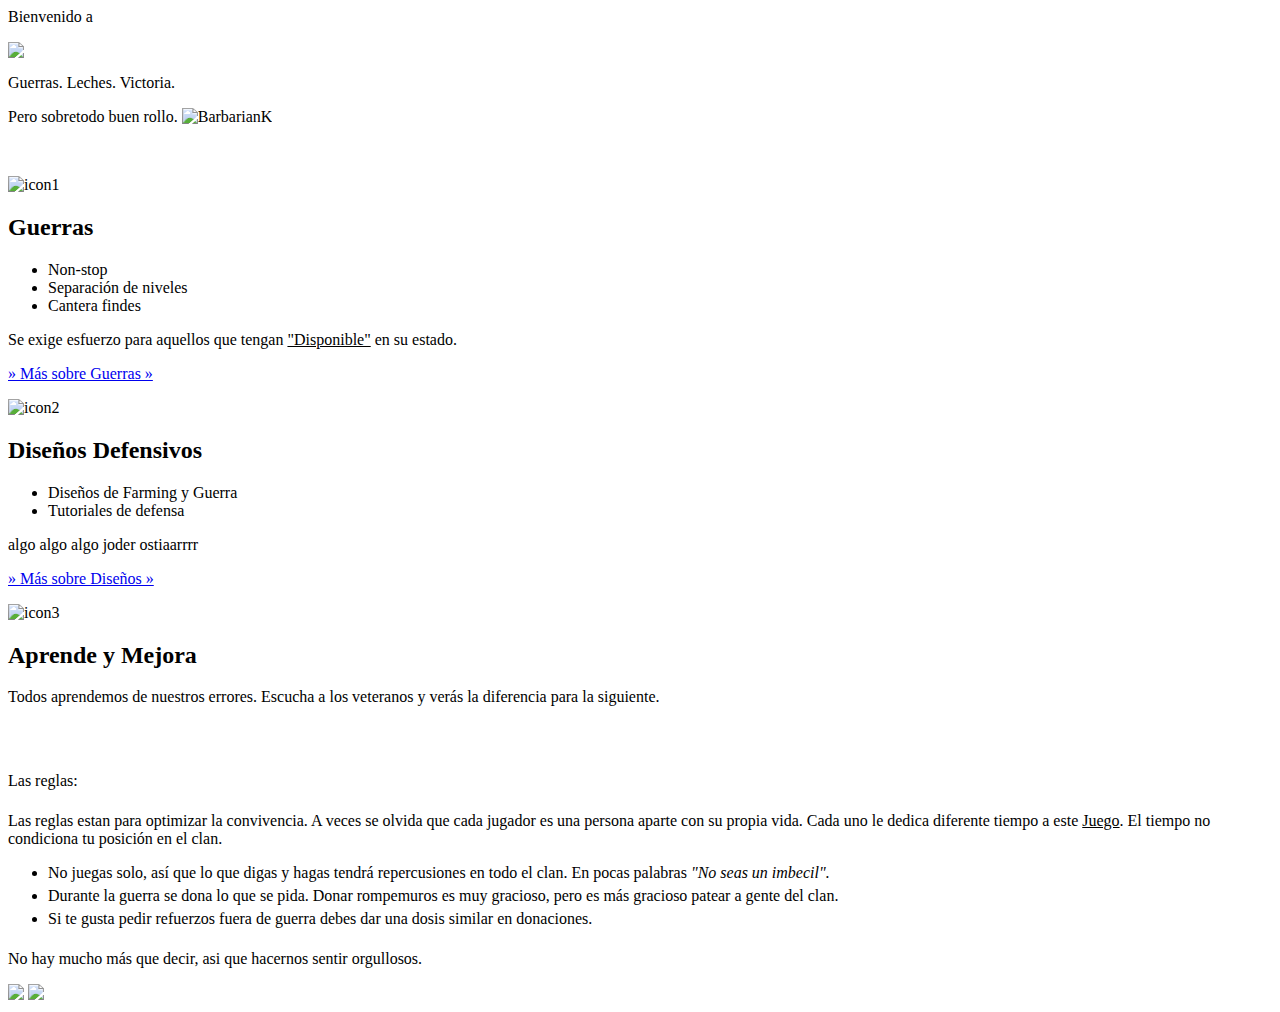
==== commit f0c3b1bc: "new commit" ====
--- a/html/home.html
+++ b/html/home.html
@@ -91,188 +91,53 @@
         </div>
       </div>
 
+       <div class="container" style="padding-top:50px;">
+        <div class="row">
+          <span class="rotulo_remark col-md-3"> Las reglas: </span>
+        </div>
 
-      <!-- <hr> -->
+<!-- END EXPOSITORES -->
 
-      <!-- End 3 expositores -->
+        <div class="row" id="trat_bloq_2">
 
-      <!-- Begin extra expositor -->
+          <div class="col-md-6">
 
-      <!-- Main jumbotron for a primary marketing message or call to action -->
-      <div class="expositor_fondo" id="bloque_expositor" style="margin-top:150px;"> 
-        <div class="container" >
+           <!--  <h2 style="margin-top:50px;">
+                Tratamiento 2:</h2> -->
 
-          <div class="row" style="padding-top:20px;">
+                <p style="margin-top:22px;" class="medium_text"> Las reglas estan para optimizar la convivencia. A veces se olvida que cada jugador es una persona aparte con su propia vida. Cada uno le dedica diferente tiempo a este <u>Juego</u>. El tiempo no condiciona tu posición en el clan.  </p>
+
+                <ul class="list_war">
+                  <li style="margin-top:5px;">No juegas solo, así que lo que digas y hagas tendrá repercusiones en todo el clan. En pocas palabras <i>"No seas un imbecil".</i></li>
+
+                  <li style="margin-top:5px;">Durante la guerra se dona lo que se pida. Donar rompemuros es muy gracioso, pero es más gracioso patear a gente del clan.</li>
+                  <li style="margin-top:5px;"> Si te gusta pedir refuerzos fuera de guerra debes dar una dosis similar en donaciones.</li>
+                </ul>
+
+                <p style="margin-top:22px;" class="medium_text"> No hay mucho más que decir, asi que hacernos sentir orgullosos.</p>
+          </div>
+
+          <div class="col-md-6 
+           triple_image_container" >
+
+            <img class="second_plane_img" src="./img/expulsar.png" />
+
+            <img class="first_plane_img_bot_left on_top" src="./img/barbarian2.png" />
+
+           <!--  <img class=" resizable_hover_image triple_image_third" src="http://3.bp.blogspot.com/_wLy5VnVPGS4/TQwqRW-QPhI/AAAAAAAAIQM/huLOLPQZE_o/s1600/unicorn.jpg" /> -->
+
+          </div>
+        </div>
 
 
 
-            <div class="row" style="padding-top:20px;">
-
-              <div class="col-md-3" >
-                <img src="./img/portait.jpg" style="width: 100%; max-width:230px; position: relative size: cover;">
-              </div>
-
-              <div id="bloque_articulos" class="col-md-8 col-md-offset-1">
-                <h2 style="margin-top:50px;">ARTICULO</h2>
-                <h3 style="margin-top:-10px;">Algo para presumir</h3>
-                <p style="margin-top:40px;">Donec id elit non mi porta gravida at eget metus. Fusce dapibus, tellus ac cursus commodo, tortor mauris condimentum nibh, ut fermentum massa justo sit amet risus. Etiam porta sem malesuada magna mollis euismod. Donec sed odio dui. </p>
-                <p style="margin-top:20px;"><a class="btn btn-default" href="#" role="button">View details &raquo;</a></p>
-              </div>
-
-              <div class="col-md-12 remark-cite">
-                <p>Insertar aqui una cita o algo importante</p>
-              </div>
-            </div>
-
-          </div>
-        </div>
-        <!-- END extra expositor -->
       </div>
-
-      <!-- Expositor de imágenes desplegables -->
-
-  <div   id="image_block_4" style="margin-top:120px;">
-    <div class="container">
-              <div  class="row">
-                <div class="expositor_fondo" id="rotulo_menciones">
-                <h2 style="">MENCIONES</h2>
-                <p style="margin-top:-10px;">Haga click sobre las siguientes imágenes para </p>
-                </div>
-              </div>
-
-      <div class="row expositor_fondo" id="contenedor_imagenes" style="padding-top:20px; padding-bottom:20px;">
-
-              <div class="col-md-3" alt="img1 Showcase" style="position: relative;" >
-                <img src="./img/portait.jpg" class="image_showcase" onclick="clickImage1()" height= "230px" width="230px;">
-              </div>
-
-              <div class="col-md-3 " alt="img2 Showcase" style="position: relative;">
-                <img src="./img/portait.jpg" height= "230px" width="230px;" class="image_showcase" onclick="clickImage2()">
-              </div>
-
-              <div class="col-md-3 " alt="img3 Showcase" style="position: relative;">
-                <img src="./img/portait.jpg" height= "230px" width="230px;" class="image_showcase" onclick="clickImage3()">
-              </div>
-
-              <div class="col-md-3 " alt="img4 Showcase" style="position: relative;">
-                <img src="./img/portait.jpg" height= "230px" width="230px;" class="image_showcase" onclick="clickImage4()">
-              </div>
-
-            </div>
-
-              
-     
-    </div>
-  </div>
-
-<!-- EXPOSITORS -->
-
-<div id="espacio">
-<!-- 
-<div id="slide_block1" class="disappear"> -->
-  <div class="expositor_fondo disappear" style="" id="slide_block1">
-    <div class="container">
-      <div class="row "  style="padding-top:20px; padding-bottom:20px;">
-
-              <div class="col-md-3" >
-                <img src="./img/portait.jpg" style="width: 100%; max-width:230px; position: relative size: cover;">
-              </div>
-
-              <div class="col-md-8 col-md-offset-1">
-                <h2 style="margin-top:50px;">ARTICULO 1</h2>
-                <h3 style="margin-top:-10px;">Algo para presumir</h3>
-                <p style="margin-top:40px;">Donec id elit non mi porta gravida at eget metus. Fusce dapibus, tellus ac cursus commodo, tortor mauris condimentum nibh, ut fermentum massa justo sit amet risus. Etiam porta sem malesuada magna mollis euismod. Donec sed odio dui. </p>
-                <p style="margin-top:20px;"><a class="btn btn-default" href="#" role="button">View details &raquo;</a></p>
-              </div>
-
-              <div class="col-md-12 remark-cite">
-                <p>Insertar aqui una cita o algo importante</p>
-              </div>
-      </div>
-    </div>
-  </div>
-
-<!-- 
-          </div> -->
-      
-
-      
 
 
 
-   <div class="expositor_fondo disappear"  id="slide_block2">
-    <div class="container">
-      <div class="row "  style="padding-top:20px; padding-bottom:20px;">
-
-              
-
-              <div  class="col-md-8 col-md-offset-1">
-                <h2 style="margin-top:50px;">ARTICULO 2</h2>
-                <h3 style="margin-top:-10px;">Algo para presumir</h3>
-                <p style="margin-top:40px;">Donec id elit non mi porta gravida at eget metus. Fusce dapibus, tellus ac cursus commodo, tortor mauris condimentum nibh, ut fermentum massa justo sit amet risus. Etiam porta sem malesuada magna mollis euismod. Donec sed odio dui. </p>
-                <p style="margin-top:20px;"><a class="btn btn-default" href="#" role="button">View details &raquo;</a></p>
-              </div>
-
-              <div class="col-md-3" >
-                <img src="./img/portait.jpg" style="width: 100%; max-width:230px; position: relative size: cover;">
-              </div>
-
-              <div class="col-md-12 remark-cite">
-                <p>Insertar aqui una cita o algo importante</p>
-              </div>
-      </div>
-    </div>
-  </div>
 
 
-
-   <div class="expositor_fondo disappear"  id="slide_block3">
-    <div class="container">
-      <div class="row "  style="padding-top:20px; padding-bottom:20px;">
-
-              <div class="col-md-3" >
-                <img src="./img/portait.jpg" style="width: 100%; max-width:230px; position: relative size: cover;">
-              </div>
-
-              <div  class="col-md-8 col-md-offset-1">
-                <h2 style="margin-top:50px;">ARTICULO 3</h2>
-                <h3 style="margin-top:-10px;">Algo para presumir</h3>
-                <p style="margin-top:40px;">Donec id elit non mi porta gravida at eget metus. Fusce dapibus, tellus ac cursus commodo, tortor mauris condimentum nibh, ut fermentum massa justo sit amet risus. Etiam porta sem malesuada magna mollis euismod. Donec sed odio dui. </p>
-                <p style="margin-top:20px;"><a class="btn btn-default" href="#" role="button">View details &raquo;</a></p>
-              </div>
-
-              <div class="col-md-12 remark-cite">
-                <p>Insertar aqui una cita o algo importante</p>
-              </div>
-      </div>
-    </div>
-  </div>
-
-
- <div class="expositor_fondo disappear"  id="slide_block4">
-    <div class="container">
-      <div class="row "  style="padding-top:20px; padding-bottom:20px;">
-
-              <div class="col-md-3" >
-                <img src="./img/portait.jpg" style="width: 100%; max-width:230px; position: relative size: cover;">
-              </div>
-
-              <div  class="col-md-8 col-md-offset-1">
-                <h2 style="margin-top:50px;">ARTICULO 4</h2>
-                <h3 style="margin-top:-10px;">Algo para presumir</h3>
-                <p style="margin-top:40px;">Donec id elit non mi porta gravida at eget metus. Fusce dapibus, tellus ac cursus commodo, tortor mauris condimentum nibh, ut fermentum massa justo sit amet risus. Etiam porta sem malesuada magna mollis euismod. Donec sed odio dui. </p>
-                <p style="margin-top:20px;"><a class="btn btn-default" href="#" role="button">View details &raquo;</a></p>
-              </div>
-
-              <div class="col-md-12 remark-cite">
-                <p>Insertar aqui una cita o algo importante</p>
-              </div>
-      </div>
-    </div>
-  </div>
-
-
-      </div>
+      
 
 
     </div>
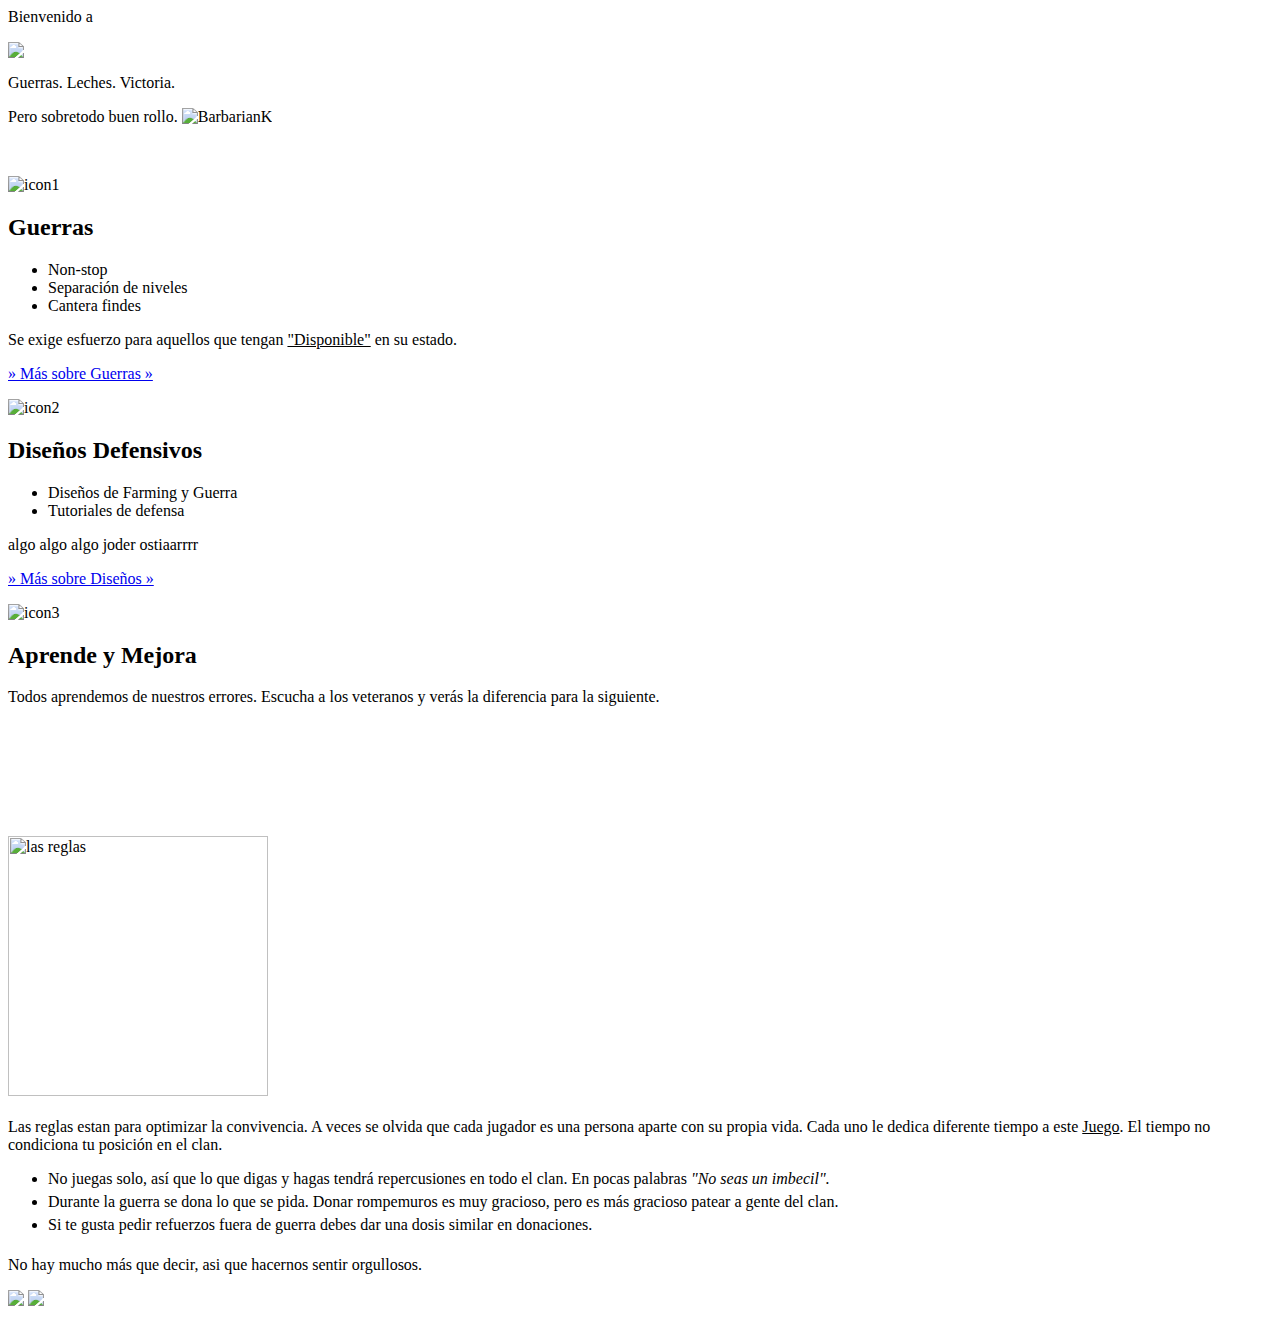
==== commit 3f901695: "daily commit" ====
--- a/html/home.html
+++ b/html/home.html
@@ -91,11 +91,14 @@
         </div>
       </div>
 
-       <div class="container" style="padding-top:50px;">
+       <div class="container" style="padding-top:50px; margin-top: 80px;">
+
+        <!-- <div class="row">
+          <span class="rotulo_remark col-md-3"> Las reglas: </span>
+        </div> -->
         <div class="row">
-          <span class="rotulo_remark col-md-3"> Las reglas: </span>
+          <span class="rotulo_remark col-md-3.5"> <img alt="las reglas" width="260px" src="./img/rotulos/rotulo_reglas.png"> </span>
         </div>
-
 <!-- END EXPOSITORES -->
 
         <div class="row" id="trat_bloq_2">
